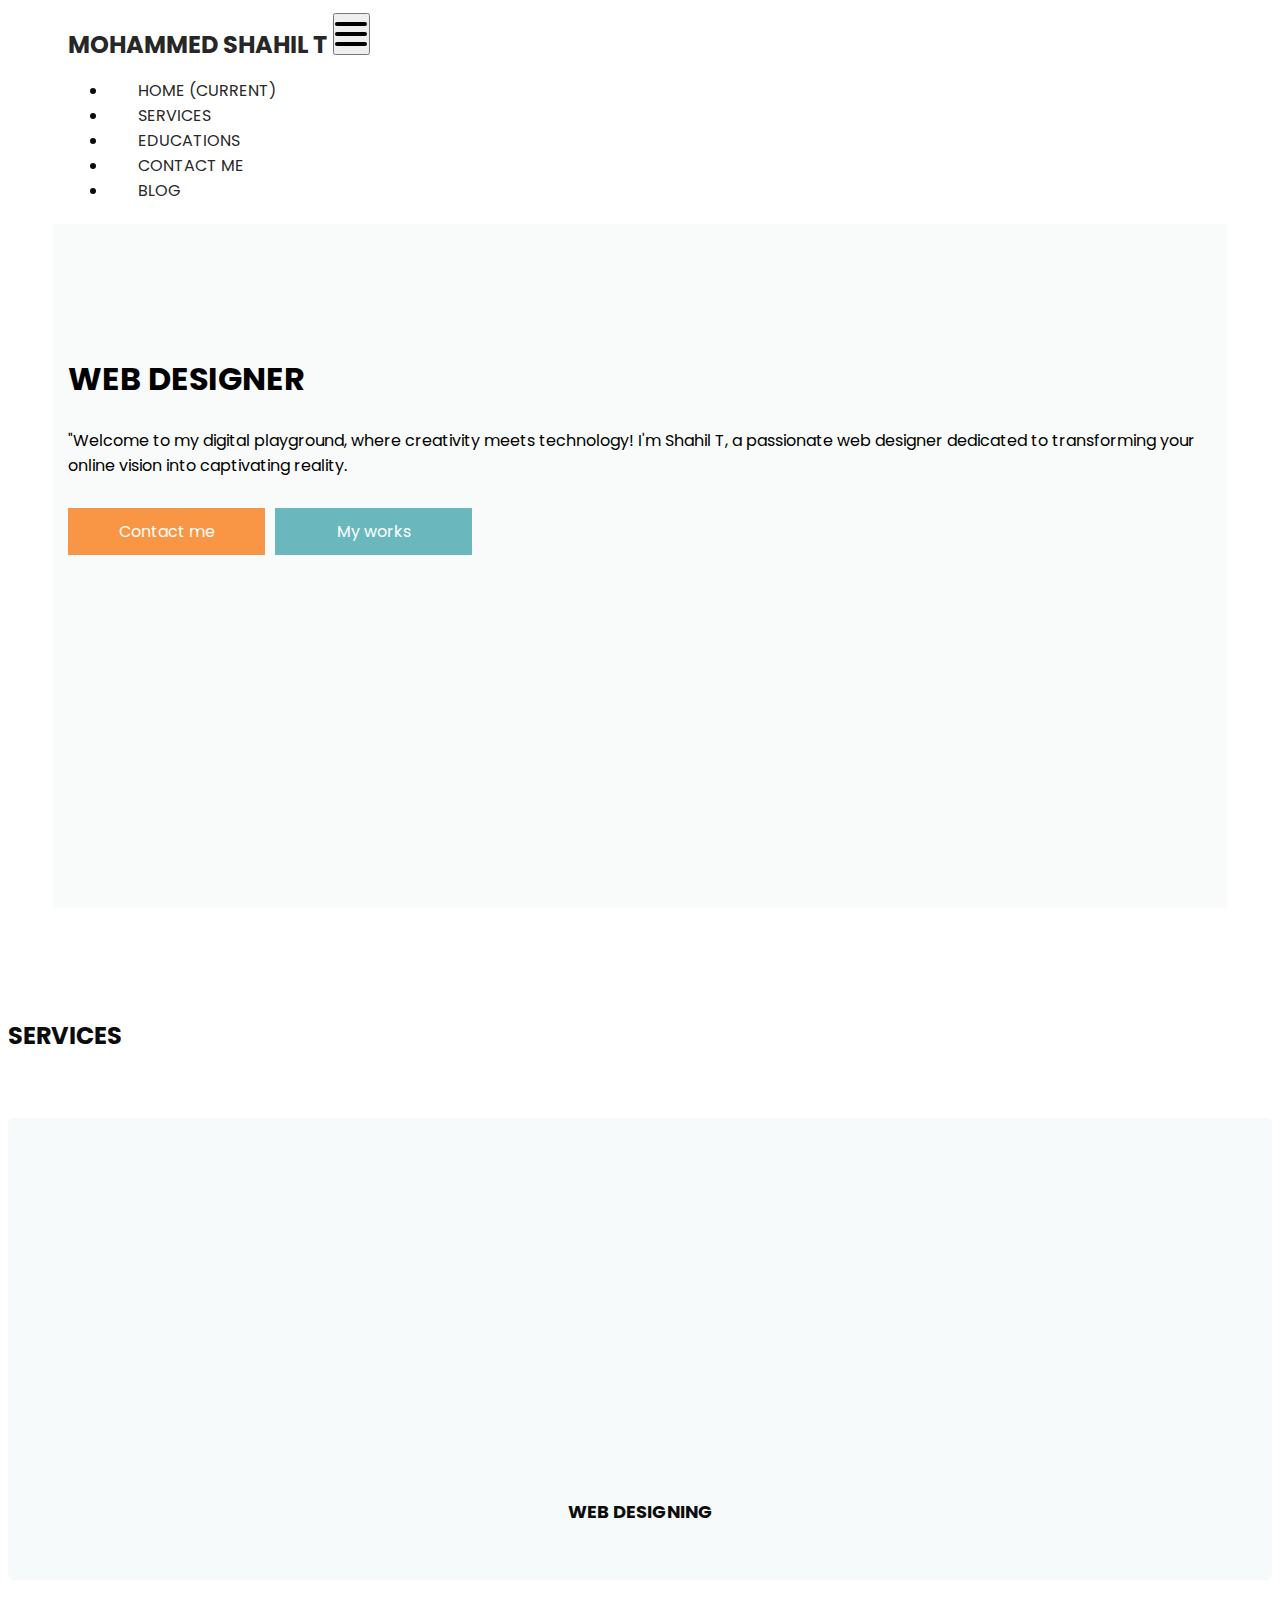
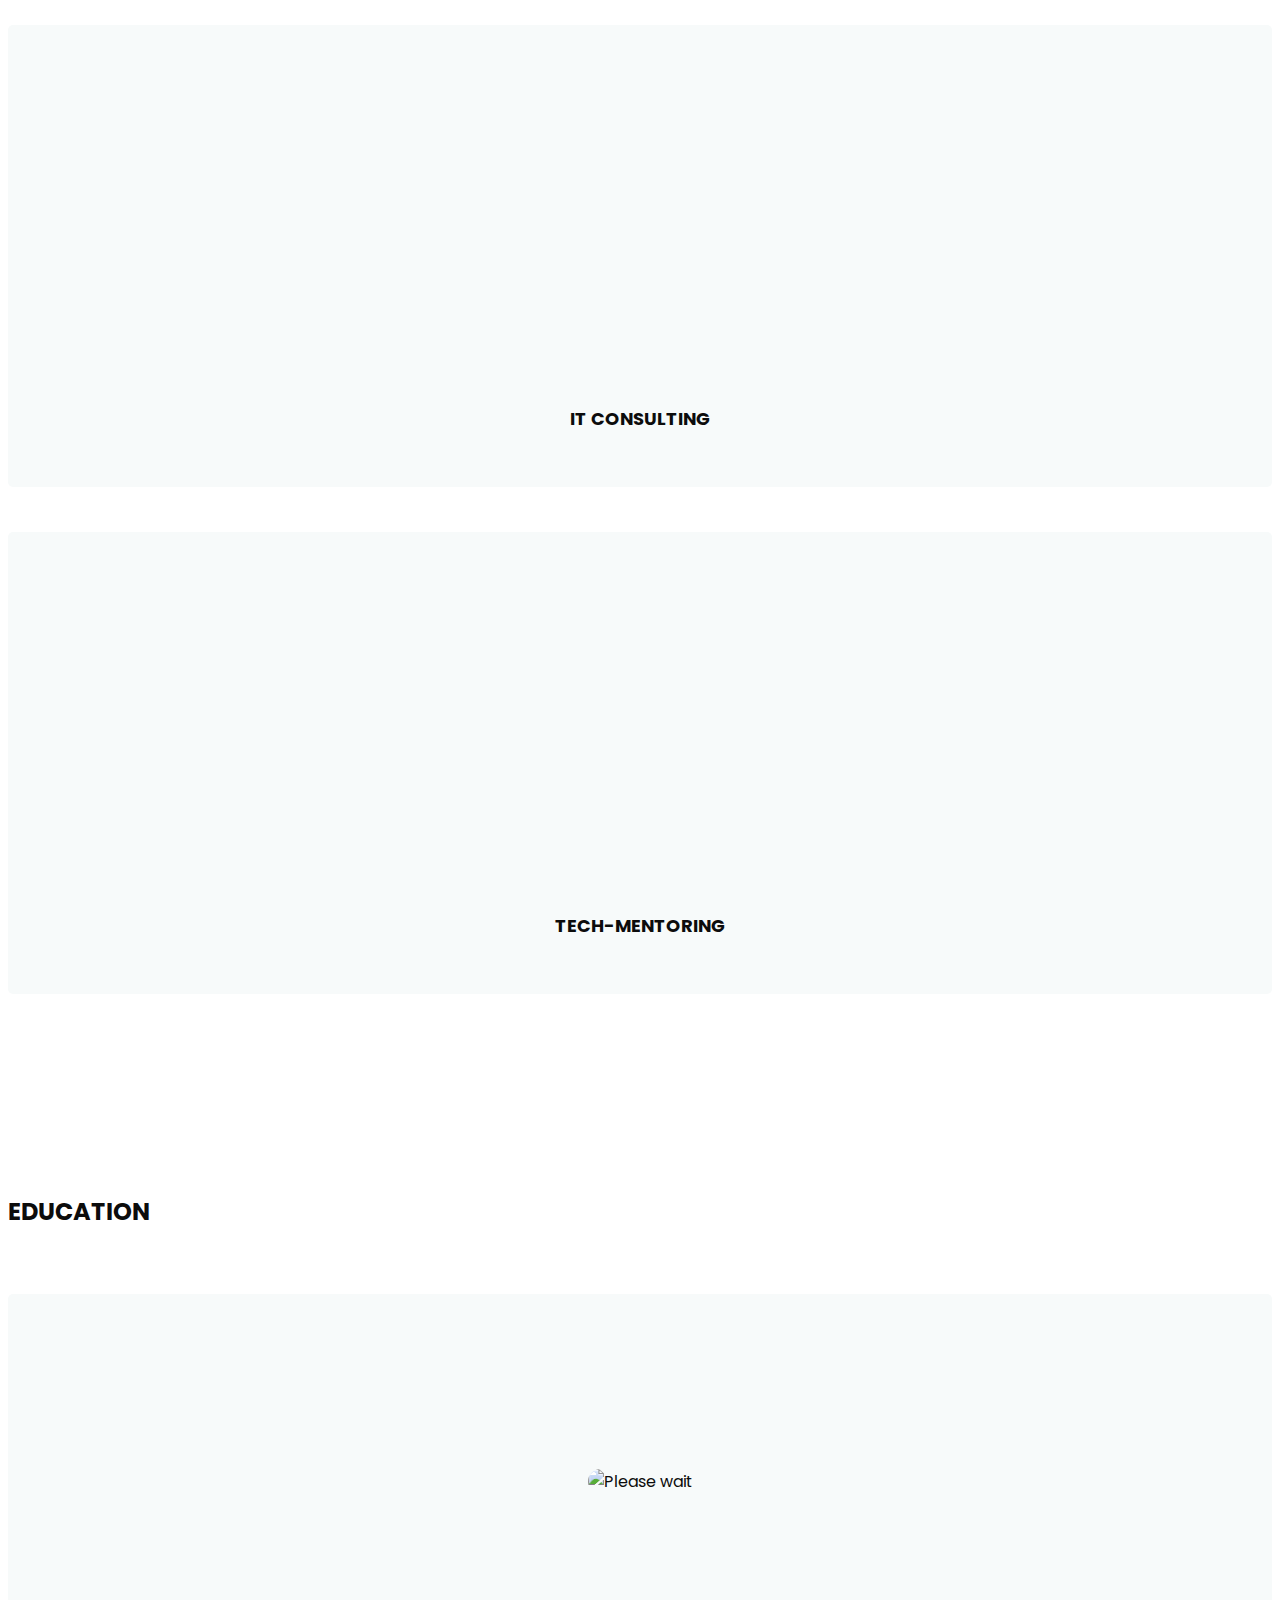
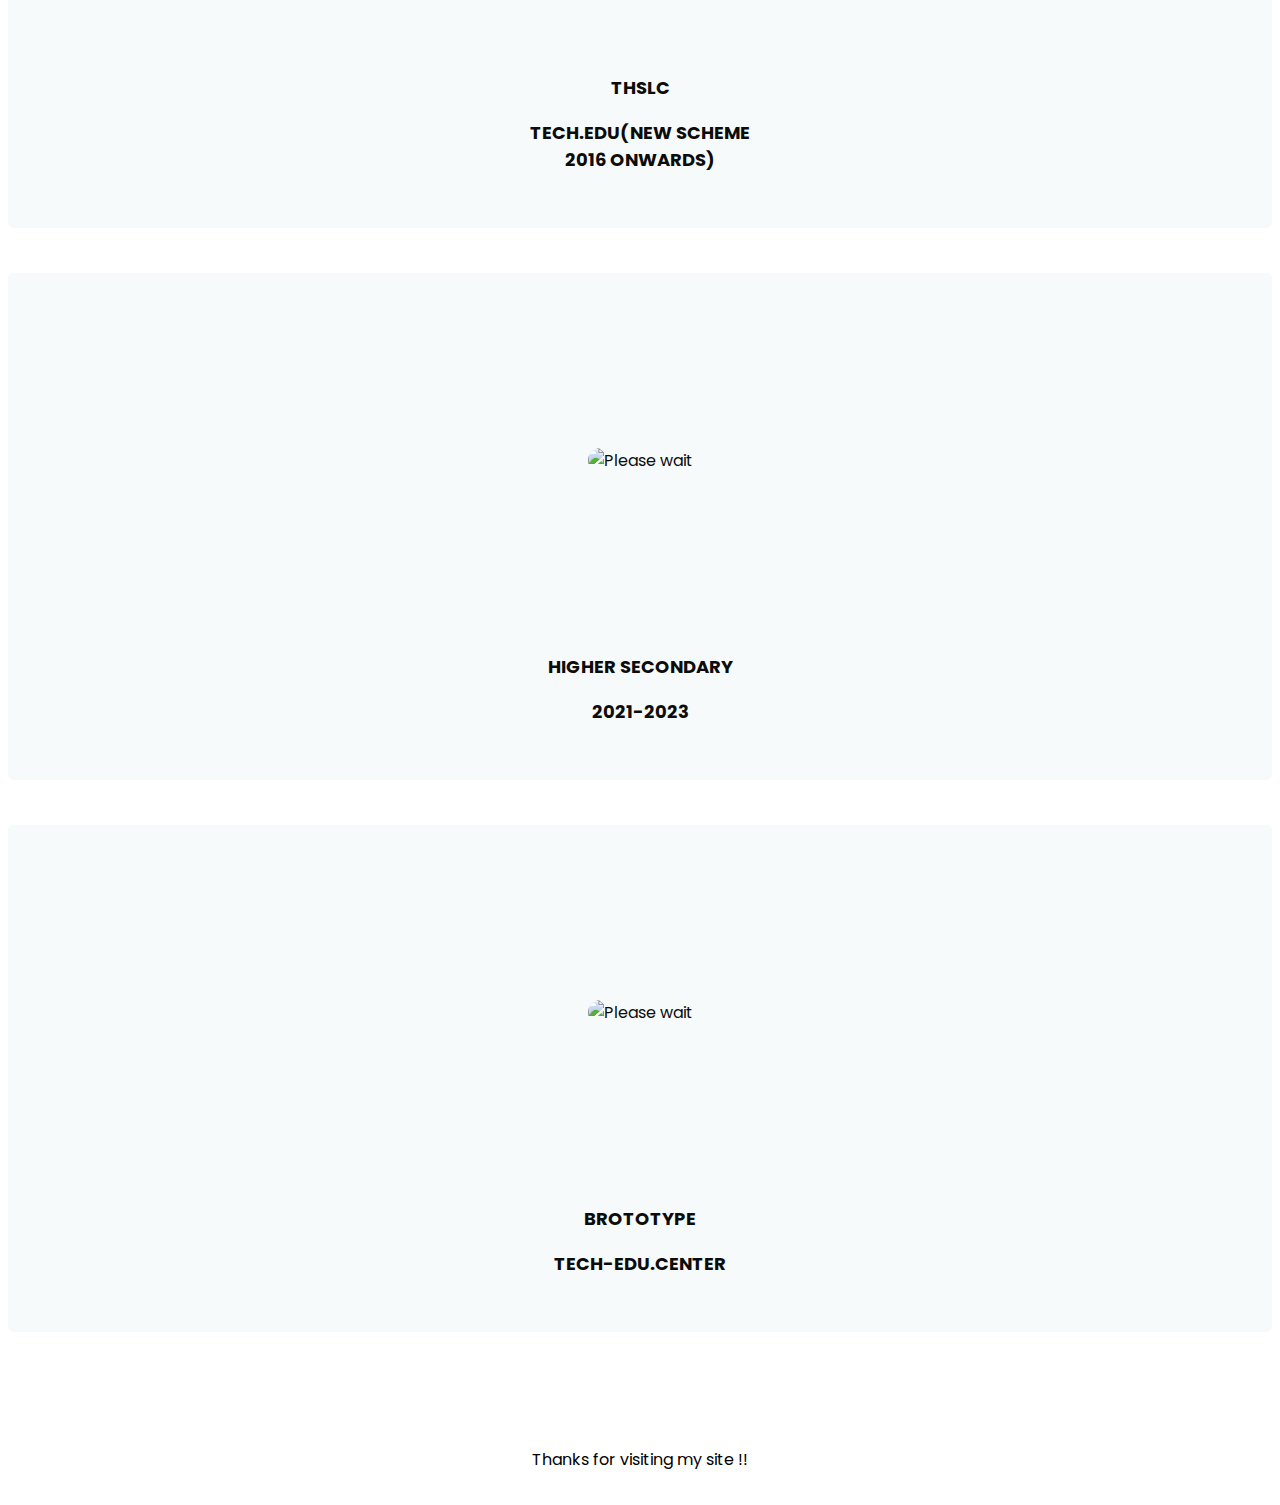
==== index.html @ 428fc812 "index.html" ====
<!DOCTYPE html>
<html>

<head>
  <!-- Basic -->
  <meta charset="utf-8" />
  <meta http-equiv="X-UA-Compatible" content="IE=edge" />
  <!-- Mobile Metas -->
  <meta name="viewport" content="width=device-width, initial-scale=1, shrink-to-fit=no" />
  <!-- Site Metas -->
  <link rel="icon" href="shahil.jpeg" type="image/gif" />
  <meta charset="UTF-8">
  <meta name="viewport" content="width=device-width, initial-scale=1.0">
  <title>mshahilt</title>
  <meta name="description" content="I'm Shahil, a Full Stack Developer and Designer based in Athavanad, Kerala, India.">
  <meta name="keywords" content="Shahil, Shahil Athavanad, Shahil T, Athavanad, Shahil Kerala, Web Designer, Developer, Shahil India">
  <meta name="author" content="Shahil">
  <link rel="canonical" href="https://www.mshahilt.com">
 

  <title>Mohammed Shahil T</title>


 
  <link rel="stylesheet" type="text/css" href="css/bootstrap.css" />

  
  <link href="https://fonts.googleapis.com/css?family=Poppins:400,600,700&display=swap" rel="stylesheet" />

 
  <link href="css/font-awesome.min.css" rel="stylesheet" />

  <link href="css/style.css" rel="stylesheet" />

  <link href="css/responsive.css" rel="stylesheet" />

</head>

<body>

  <div class="hero_area">
    <!-- header section strats -->
    <header id="heoder" class="header_section long_section px-0">
      <nav class="navbar navbar-expand-lg custom_nav-container ">
        <a class="navbar-brand" href="index.html">
          <span>
            Mohammed Shahil T
          </span>
        </a>
        <button class="navbar-toggler" type="button" data-toggle="collapse" data-target="#navbarSupportedContent" aria-controls="navbarSupportedContent" aria-expanded="false" aria-label="Toggle navigation">
          <span class=""> </span>
        </button>

        <div class="collapse navbar-collapse" id="navbarSupportedContent">
          <div class="d-flex mx-auto flex-column flex-lg-row align-items-center">
            <ul class="navbar-nav  ">
              <li class="nav-item active">
                <a class="nav-link" href="index.html">Home <span class="sr-only">(current)</span></a>
              </li>
              <li class="nav-item">
                <a class="nav-link" href="#Services1">Services</a>
              </li>
              <li class="nav-item">
                <a class="nav-link" href="#Education1">Educations</a>
              </li>
              
              <li class="nav-item">
                <a class="nav-link" href="https://t.me/+226VxreRgCZiMGI1">Contact me</a>
              </li>
              <li class="nav-item">
                <a class="nav-link" href="index1.html">Blog</a>
              </li>
            </ul>
          </div>
        </div>
      </nav>
    </header>
    <section id="hooder" class="slider_section long_section">
      <div id="customCarousel" class="carousel slide" data-ride="carousel">
        <div class="carousel-inner">
          <div class="carousel-item active">
            <div class="container ">
              <div class="row">
                <div class="col-md-5">
                  <div class="detail-box">
                    <h1>
                      Web designer <br>
                    
                    </h1>
                    <p>
                      "Welcome to my digital playground, where creativity meets technology! I'm Shahil T, a passionate web designer dedicated to transforming your online vision into captivating reality. 
                    </p>
                    <div class="btn-box">
                      <a href="https://instagram.com/mshahilt?utm_source=qr&igshid=ZDc4ODBmNjlmNQ==" class="btn1">
                        Contact me
                      </a>
                      <a href="under.html" class="btn2">
                        My works
                      </a>
                    </div>
                  </div>
                </div>
                <div class="col-md-7">
                  <div class="img-box">
                    <img style="padding-top:2em;" src="shahilt.png" alt="">
                  </div>
                </div>
              </div>
            </div>
          </div>
         
    </section>
    <!-- end slider section -->
  </div>

  <!-- furniture section -->

  <section class="furniture_section layout_padding" id="#Services1">
    <div class="container">
      <div class="heading_container">
        <h2>
          Services
        </h2>
      </div>
      <div class="row">
        <div class="col-md-6 col-lg-4">
          <div class="box">
            <div class="img-box">
              <img src="web-design.png" alt="">
            </div>
            <div class="detail-box">
              <h5 style="text-align: center;">
                Web Designing
              </h5>
            </div>
          </div>
        </div>
        <div class="col-md-6 col-lg-4">
          <div class="box">
            <div class="img-box">
              <img src="it-consulting.png" alt="">
            </div>
            <div class="detail-box">
              <h5 style="text-align: center;">
                IT Consulting
              </h5>
            </div>
          </div>
        </div>
        <div class="col-md-6 col-lg-4">
          <div class="box">
            <div class="img-box">
              <img src="Mentoring.png" alt="">
            </div>
            <div class="detail-box">
              <h5 style="text-align: center;">
                Tech-Mentoring
              </h5>
            </div>
          </div>
        </div>
  </section>

  <section class="furniture_section layout_padding">
    <div class="container">
      <div class="heading_container" id="Education1">
        <h2 >
          Education
        </h2>
      </div>
      <div class="row">
        <div class="col-md-6 col-lg-4">
          <div class="box">
            <div class="img-box">
              <img style="border-radius: 1em;" src="School.jpg" alt="Please wait">
            </div>
            <div class="detail-box">
              <h5 style="text-align: center;">
                THSLC<p>Tech.Edu(New scheme<br>2016 onwards)</p>
              </h5>
            </div>
          </div>
        </div>
        <div class="col-md-6 col-lg-4">
          <div class="box">
            <div class="img-box">
              <img style="border-radius: 1em;" src="Hss1.jpeg" alt="Please wait">
            </div>
            <div class="detail-box">
              <h5 style="text-align: center;">
                Higher Secondary<br><p>2021-2023</p>
              </h5>
            </div>
          </div>
        </div>
        <div class="col-md-6 col-lg-4">
          <div class="box">
            <div class="img-box">
              <img style="border-radius: 1em;" src="Brototype.png" alt="Please wait">
            </div>
            <div class="detail-box">
              <h5 style="text-align: center;">
                Brototype <p>tech-edu.center</p>
              </h5>
            </div>
          </div>
        </div>
  </section>

  
  <!-- footer section -->
  <footer class="footer_section">
    <div class="container">
      <p>
        Thanks for visiting my site !!
      </p>
    </div>
  </footer>
  <!-- footer section -->


  <!-- jQery -->
  <script src="js/jquery-3.4.1.min.js"></script>
  <!-- bootstrap js -->
  <script src="js/bootstrap.js"></script>
  <!-- custom js -->
  <script src="js/custom.js"></script>
  <!-- Google Map -->
 
  <!-- End Google Map -->

</body>

</html>
---- css/style.css ----
/* fonts import */
@import url("../fonts/octin_sports_rg.ttf");
body {
  font-family: "Poppins", sans-serif;
  color: #0c0c0c;
  background-color: #ffffff;
  overflow-x: hidden;
}
#heoder{
  position: fixed;
  z-index: 1000;
  width: 95%;
  background: #ffffff;
}
#hooder{
  margin-top: 1em;
}

.layout_padding {
  padding: 90px 0;
}

.layout_padding2 {
  padding: 45px 0;
}

.layout_padding2-top {
  padding-top: 45px;
}

.layout_padding2-bottom {
  padding-bottom: 45px;
}

.layout_padding-top {
  padding-top: 90px;
}

.layout_padding-bottom {
  padding-bottom: 90px;
}

.long_section {
  margin-left: 45px;
  margin-right: 45px;
  padding-left: 15px;
  padding-right: 15px;
}

.heading_container {
  display: -webkit-box;
  display: -ms-flexbox;
  display: flex;
  -webkit-box-orient: vertical;
  -webkit-box-direction: normal;
      -ms-flex-direction: column;
          flex-direction: column;
  -webkit-box-align: start;
      -ms-flex-align: start;
          align-items: flex-start;
}

.heading_container h2 {
  position: relative;
  font-weight: bold;
  text-transform: uppercase;
}

/*header section*/
.hero_area {
  min-height: 100vh;
  position: relative;
  display: -webkit-box;
  display: -ms-flexbox;
  display: flex;
  -webkit-box-orient: vertical;
  -webkit-box-direction: normal;
      -ms-flex-direction: column;
          flex-direction: column;
}

.sub_page .hero_area {
  min-height: auto;
}

.header_section {
  background-color: #ffffff;
}

.header_section .container-fluid {
  padding-right: 25px;
  padding-left: 25px;
}

.header_section .nav_container {
  margin: 0 auto;
}

.custom_nav-container .navbar-nav .nav-item .nav-link {
  padding: 3px 15px;
  margin: 10px 15px;
  color: #272727;
  text-align: center;
  text-transform: uppercase;
}

a,
a:hover,
a:focus {
  text-decoration: none;
}

a:hover,
a:focus {
  color: initial;
}

.btn,
.btn:focus {
  outline: none !important;
  -webkit-box-shadow: none;
          box-shadow: none;
}

.custom_nav-container .nav_search-btn {
  width: 35px;
  height: 35px;
  padding: 0;
  border: none;
}

.navbar-brand span {
  font-size: 24px;
  font-weight: 700;
  color: #272727;
  text-transform: uppercase;
}

.custom_nav-container {
  z-index: 99999;
  padding: 5px 0;
}

.custom_nav-container .navbar-toggler {
  outline: none;
}

.custom_nav-container .navbar-toggler {
  padding: 0;
  width: 37px;
  height: 42px;
  -webkit-transition: all 0.3s;
  transition: all 0.3s;
}

.custom_nav-container .navbar-toggler span {
  display: block;
  width: 32px;
  height: 4px;
  background-color: #000000;
  border-radius: 15px;
  margin: 7px 0;
  -webkit-transition: all 0.3s;
  transition: all 0.3s;
  position: relative;
  transition: all 0.3s;
}

.custom_nav-container .navbar-toggler span::before, .custom_nav-container .navbar-toggler span::after {
  content: "";
  position: absolute;
  left: 0;
  height: 100%;
  width: 100%;
  background-color: #000000;
  border-radius: 15px;
  top: -10px;
  -webkit-transition: all 0.3s;
  transition: all 0.3s;
}

.custom_nav-container .navbar-toggler span::after {
  top: 10px;
}

.custom_nav-container .navbar-toggler[aria-expanded="true"] {
  -webkit-transform: rotate(360deg);
          transform: rotate(360deg);
}

.custom_nav-container .navbar-toggler[aria-expanded="true"] span {
  -webkit-transform: rotate(45deg);
          transform: rotate(45deg);
}

.custom_nav-container .navbar-toggler[aria-expanded="true"] span::before, .custom_nav-container .navbar-toggler[aria-expanded="true"] span::after {
  -webkit-transform: rotate(90deg);
          transform: rotate(90deg);
  top: 0;
}

.quote_btn-container {
  display: -webkit-box;
  display: -ms-flexbox;
  display: flex;
  -webkit-box-align: center;
      -ms-flex-align: center;
          align-items: center;
}

.quote_btn-container a {
  color: #151515;
  margin-right: 25px;
  text-transform: uppercase;
}

.quote_btn-container a span {
  margin-right: 5px;
}

/*end header section*/
/* slider section */
.slider_section {
  -webkit-box-flex: 1;
      -ms-flex: 1;
          flex: 1;
  display: -webkit-box;
  display: -ms-flexbox;
  display: flex;
  -webkit-box-align: center;
      -ms-flex-align: center;
          align-items: center;
  position: relative;
  background-color: #f9fafa;
}

.slider_section .row {
  -webkit-box-align: center;
      -ms-flex-align: center;
          align-items: center;
}

.slider_section #customCarousel {
  width: 100%;
  z-index: 3;
}

.slider_section .detail-box {
  color: #000000;
}

.slider_section .detail-box h1 {
  font-weight: bold;
  text-transform: uppercase;
  margin-bottom: 0;
}

.slider_section .detail-box p {
  margin: 25px 0;
}

.slider_section .detail-box .btn-box {
  display: -webkit-box;
  display: -ms-flexbox;
  display: flex;
  margin: 0 -5px;
}

.slider_section .detail-box .btn-box a {
  margin: 5px;
  text-align: center;
  width: 165px;
}

.slider_section .detail-box .btn-box .btn1 {
  display: inline-block;
  padding: 10px 15px;
  background-color: #f89646;
  color: #ffffff;
  border-radius: 0;
  border: 1px solid #f89646;
  -webkit-transition: all .2s;
  transition: all .2s;
}

.slider_section .detail-box .btn-box .btn1:hover {
  background-color: transparent;
  color: #f89646;
}

.slider_section .detail-box .btn-box .btn2 {
  display: inline-block;
  padding: 10px 15px;
  background-color: #6bb7be;
  color: #ffffff;
  border-radius: 0;
  border: 1px solid #6bb7be;
  -webkit-transition: all .2s;
  transition: all .2s;
}

.slider_section .detail-box .btn-box .btn2:hover {
  background-color: transparent;
  color: #6bb7be;
}

.slider_section .img-box img {
  width: 100%;
}

.slider_section .carousel-indicators {
  position: unset;
  margin: 0;
  -webkit-box-pack: center;
      -ms-flex-pack: center;
          justify-content: center;
  -webkit-box-align: center;
      -ms-flex-align: center;
          align-items: center;
  margin-top: 45px;
}

.slider_section .carousel-indicators li {
  background-color: #6bb7be;
  width: 12px;
  height: 12px;
  border-radius: 100%;
  opacity: 1;
}

.slider_section .carousel-indicators li.active {
  width: 17px;
  height: 17px;
  background-color: #f89646;
}

.furniture_section .box {
  margin-top: 45px;
  background-color: #f7fafa;
  padding: 25px;
  border-radius: 5px;
}

.furniture_section .box .img-box {
  display: -webkit-box;
  display: -ms-flexbox;
  display: flex;
  -webkit-box-pack: center;
      -ms-flex-pack: center;
          justify-content: center;
  -webkit-box-align: center;
      -ms-flex-align: center;
          align-items: center;
  height: 275px;
  padding: 25px;
}

.furniture_section .box .img-box img {
  max-width: 100%;
  max-height: 100%;
}

.furniture_section .box .detail-box {
  margin-top: 15px;
}

.furniture_section .box .detail-box h5 {
  text-transform: uppercase;
  font-size: 18px;
}

.furniture_section .box .detail-box .price_box {
  display: -webkit-box;
  display: -ms-flexbox;
  display: flex;
  -webkit-box-pack: justify;
      -ms-flex-pack: justify;
          justify-content: space-between;
}

.furniture_section .box .detail-box .price_box .price_heading {
  margin-bottom: 0;
}

.furniture_section .box .detail-box .price_box .price_heading span {
  color: #6bb7be;
}

.furniture_section .box .detail-box .price_box a {
  color: #6bb7be;
  text-transform: uppercase;
  font-size: 15px;
}

.about_section {
  background-color: #f9fafa;
}

.about_section .row {
  -webkit-box-align: center;
      -ms-flex-align: center;
          align-items: center;
}

.about_section .img-box img {
  width: 100%;
}

.about_section .detail-box p {
  margin-top: 10px;
  margin-bottom: 35px;
}

.about_section .detail-box a {
  display: inline-block;
  padding: 10px 45px;
  background-color: #6bb7be;
  color: #ffffff;
  border-radius: 0;
  border: 1px solid #6bb7be;
  -webkit-transition: all .2s;
  transition: all .2s;
}

.about_section .detail-box a:hover {
  background-color: transparent;
  color: #6bb7be;
}

.blog_section .heading_container {
  -webkit-box-align: center;
      -ms-flex-align: center;
          align-items: center;
}

.blog_section .heading_container h2::before {
  left: 50%;
  -webkit-transform: translateX(-50%);
          transform: translateX(-50%);
}

.blog_section .box {
  margin-top: 55px;
  background-color: #ffffff;
  -webkit-box-shadow: 0 0 10px 0 rgba(0, 0, 0, 0.15);
          box-shadow: 0 0 10px 0 rgba(0, 0, 0, 0.15);
}

.blog_section .box .img-box {
  position: relative;
}

.blog_section .box .img-box img {
  width: 100%;
}

.blog_section .box .detail-box {
  padding: 25px;
}

.blog_section .box .detail-box h5 {
  font-weight: bold;
}

.blog_section .box .detail-box p {
  font-size: 15px;
  color: #444;
}

.blog_section .box .detail-box a {
  display: inline-block;
  padding: 10px 30px;
  background-color: #6bb7be;
  color: #ffffff;
  border-radius: 0;
  border: 1px solid #6bb7be;
  -webkit-transition: all .2s;
  transition: all .2s;
}

.blog_section .box .detail-box a:hover {
  background-color: transparent;
  color: #6bb7be;
}

.client_section .heading_container {
  -webkit-box-align: center;
      -ms-flex-align: center;
          align-items: center;
}

.client_section .box {
  display: -webkit-box;
  display: -ms-flexbox;
  display: flex;
  -webkit-box-align: center;
      -ms-flex-align: center;
          align-items: center;
  margin: 45px;
  padding: 35px 25px;
  -webkit-box-shadow: 0 0 15px 0 rgba(0, 0, 0, 0.15);
          box-shadow: 0 0 15px 0 rgba(0, 0, 0, 0.15);
}

.client_section .box .img-box {
  border-radius: 100%;
  border: 10px solid #6bb7be;
  margin-right: 25px;
  min-width: 175px;
  max-width: 175px;
  overflow: hidden;
}

.client_section .box .img-box img {
  width: 100%;
}

.client_section .box .detail-box {
  display: -webkit-box;
  display: -ms-flexbox;
  display: flex;
  -webkit-box-orient: vertical;
  -webkit-box-direction: normal;
      -ms-flex-direction: column;
          flex-direction: column;
  -webkit-box-align: start;
      -ms-flex-align: start;
          align-items: flex-start;
}

.client_section .box .detail-box .name {
  text-align: center;
}

.client_section .box .detail-box .name img {
  width: 25px;
  margin-bottom: 5px;
}

.client_section .box .detail-box .name h6 {
  color: #6bb7be;
  font-size: 20px;
}

.client_section .carousel_btn-container {
  display: -webkit-box;
  display: -ms-flexbox;
  display: flex;
  -webkit-box-pack: center;
      -ms-flex-pack: center;
          justify-content: center;
}

.client_section .carousel-control-prev,
.client_section .carousel-control-next {
  position: unset;
  width: 45px;
  height: 45px;
  border: none;
  opacity: 1;
  background-repeat: no-repeat;
  background-size: 12px;
  background-position: center;
  background-color: #6bb7be;
  background-position: center;
  border-radius: 100%;
  margin: 0 2.5px;
}

.client_section .carousel-control-prev:hover,
.client_section .carousel-control-next:hover {
  background-color: #000000;
}

.client_section .carousel-control-next {
  left: initial;
}

.contact_section {
  position: relative;
  background-color: #f9fafa;
  padding-top: 75px;
  padding-bottom: 75px;
}

.contact_section .heading_container {
  margin-bottom: 25px;
}

.contact_section .heading_container h2 {
  text-transform: uppercase;
}

.contact_section .form_container input {
  width: 100%;
  border: none;
  height: 50px;
  margin-bottom: 25px;
  padding-left: 15px;
  outline: none;
  color: #101010;
  -webkit-box-shadow: 0 0 5px 0 rgba(0, 0, 0, 0.05);
          box-shadow: 0 0 5px 0 rgba(0, 0, 0, 0.05);
}

.contact_section .form_container input::-webkit-input-placeholder {
  color: #333;
}

.contact_section .form_container input:-ms-input-placeholder {
  color: #333;
}

.contact_section .form_container input::-ms-input-placeholder {
  color: #333;
}

.contact_section .form_container input::placeholder {
  color: #333;
}

.contact_section .form_container input.message-box {
  height: 120px;
}

.contact_section .form_container button {
  border: none;
  text-transform: uppercase;
  display: inline-block;
  padding: 12px 55px;
  background-color: #6bb7be;
  color: #ffffff;
  border-radius: 0px;
  border: 1px solid #6bb7be;
  -webkit-transition: all .2s;
  transition: all .2s;
}

.contact_section .form_container button:hover {
  background-color: transparent;
  color: #6bb7be;
}

.contact_section .map_container {
  height: 500px;
  overflow: hidden;
  display: -webkit-box;
  display: -ms-flexbox;
  display: flex;
  -webkit-box-align: stretch;
      -ms-flex-align: stretch;
          align-items: stretch;
  padding: 0;
}

.contact_section .map_container .map {
  height: 100%;
  -webkit-box-flex: 1;
      -ms-flex: 1;
          flex: 1;
}

.contact_section .map_container .map #googleMap {
  height: 100%;
}

.info_section {
  background-color: #191e1f;
  color: #ffffff;
  padding-top: 45px;
  padding-bottom: 45px;
}

.info_section .contact_nav {
  display: -webkit-box;
  display: -ms-flexbox;
  display: flex;
  -webkit-box-pack: center;
      -ms-flex-pack: center;
          justify-content: center;
  padding: 25px 0;
  text-align: center;
}

.info_section .contact_nav a {
  -webkit-box-flex: 1;
      -ms-flex: 1;
          flex: 1;
  margin: 0;
  display: -webkit-box;
  display: -ms-flexbox;
  display: flex;
  -webkit-box-orient: vertical;
  -webkit-box-direction: normal;
      -ms-flex-direction: column;
          flex-direction: column;
  -webkit-box-align: center;
      -ms-flex-align: center;
          align-items: center;
  color: #ffffff;
}

.info_section .contact_nav a i {
  font-size: 28px;
}

.info_section .contact_nav a:hover {
  color: #f89646;
}

.info_section .info_top {
  padding: 45px 0;
}

.info_section h4 {
  text-transform: uppercase;
  position: relative;
  margin-bottom: 25px;
}

.info_section .info_links .info_links_menu {
  display: -webkit-box;
  display: -ms-flexbox;
  display: flex;
  -ms-flex-wrap: wrap;
      flex-wrap: wrap;
}

.info_section .info_links .info_links_menu a {
  color: #ffffff;
  -ms-flex-preferred-size: 50%;
      flex-basis: 50%;
}

.info_section .info_links .info_links_menu a:hover, .info_section .info_links .info_links_menu a.active {
  color: #f89646;
}

.info_section .info_post .post_box {
  display: -webkit-box;
  display: -ms-flexbox;
  display: flex;
  -ms-flex-wrap: wrap;
      flex-wrap: wrap;
  -webkit-box-align: center;
      -ms-flex-align: center;
          align-items: center;
}

.info_section .info_post .post_box .img-box {
  min-width: 65px;
  max-width: 65px;
  height: 65px;
  display: -webkit-box;
  display: -ms-flexbox;
  display: flex;
  -webkit-box-pack: center;
      -ms-flex-pack: center;
          justify-content: center;
  -webkit-box-align: center;
      -ms-flex-align: center;
          align-items: center;
  background-color: #ffffff;
  -ms-flex-preferred-size: calc(33% - 10px);
      flex-basis: calc(33% - 10px);
  padding: 10px;
  margin: 5px;
}

.info_section .info_post .post_box .img-box img {
  max-width: 100%;
  max-height: 100%;
}

.info_section .info_post .post_box p {
  margin: 0;
}

.info_section .info_post .post_box:not(:nth-last-child(1)) {
  margin-bottom: 15px;
}

.info_section .info_form input {
  width: 100%;
  border: none;
  height: 45px;
  margin-bottom: 15px;
  padding-left: 25px;
  background-color: #eaeaea;
  outline: none;
  color: #101010;
}

.info_section .info_form button {
  display: inline-block;
  padding: 10px 45px;
  background-color: #6bb7be;
  color: #ffffff;
  border-radius: 0px;
  border: 1px solid #6bb7be;
  -webkit-transition: all .2s;
  transition: all .2s;
}

.info_section .info_form button:hover {
  background-color: transparent;
  color: #6bb7be;
}

.info_section .info_form .social_box {
  width: 100%;
  display: -webkit-box;
  display: -ms-flexbox;
  display: flex;
  margin-top: 25px;
}

.info_section .info_form .social_box a {
  display: -webkit-box;
  display: -ms-flexbox;
  display: flex;
  -webkit-box-pack: center;
      -ms-flex-pack: center;
          justify-content: center;
  -webkit-box-align: center;
      -ms-flex-align: center;
          align-items: center;
  border-radius: 5px;
  width: 45px;
  height: 45px;
  border: 1px solid #6bb7be;
  color: #6bb7be;
  font-size: 18px;
  margin-right: 10px;
}

.info_section .info_form .social_box a:hover {
  color: #f89646;
  border-color: #f89646;
}

/* footer section*/
.footer_section {
  position: relative;
  text-align: center;
}

.footer_section p {
  color: #000000;
  padding: 25px 0;
  margin: 0;
}

.footer_section p a {
  color: inherit;
}
/*# sourceMappingURL=style.css.map */
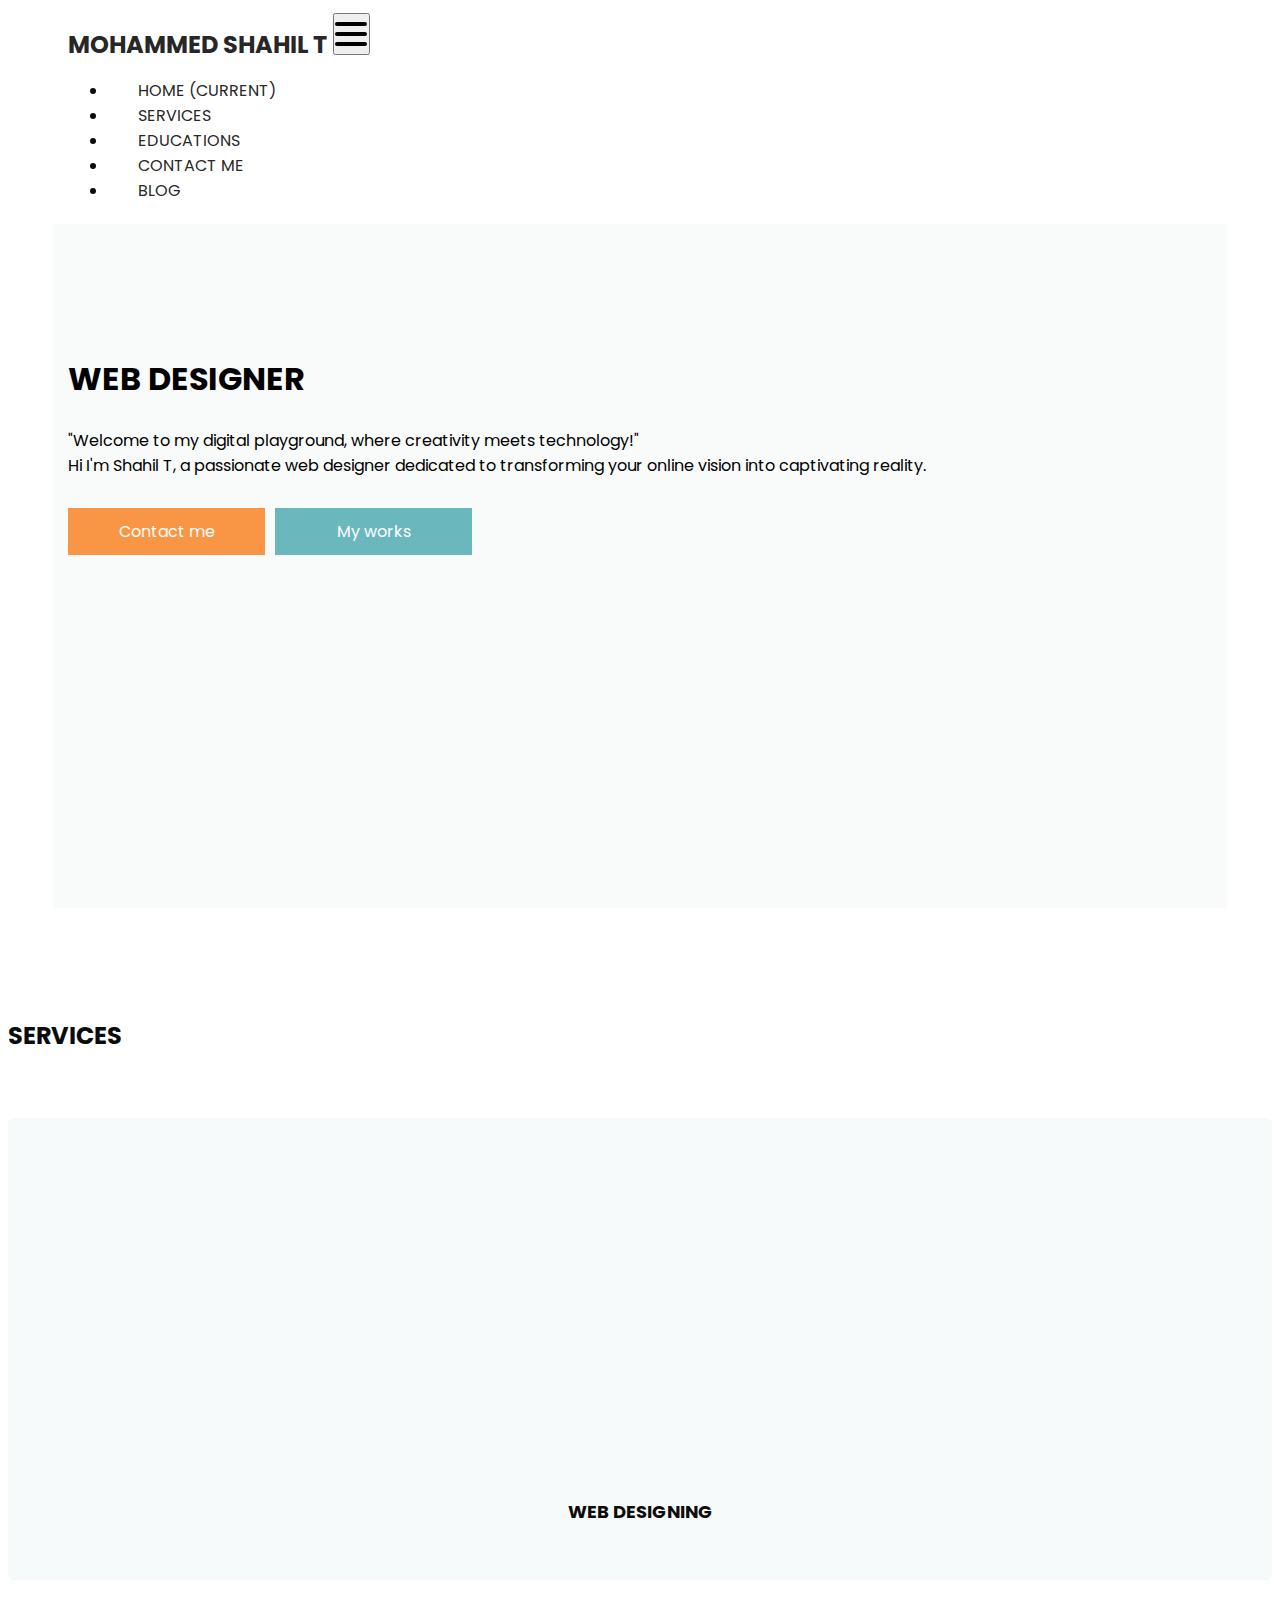
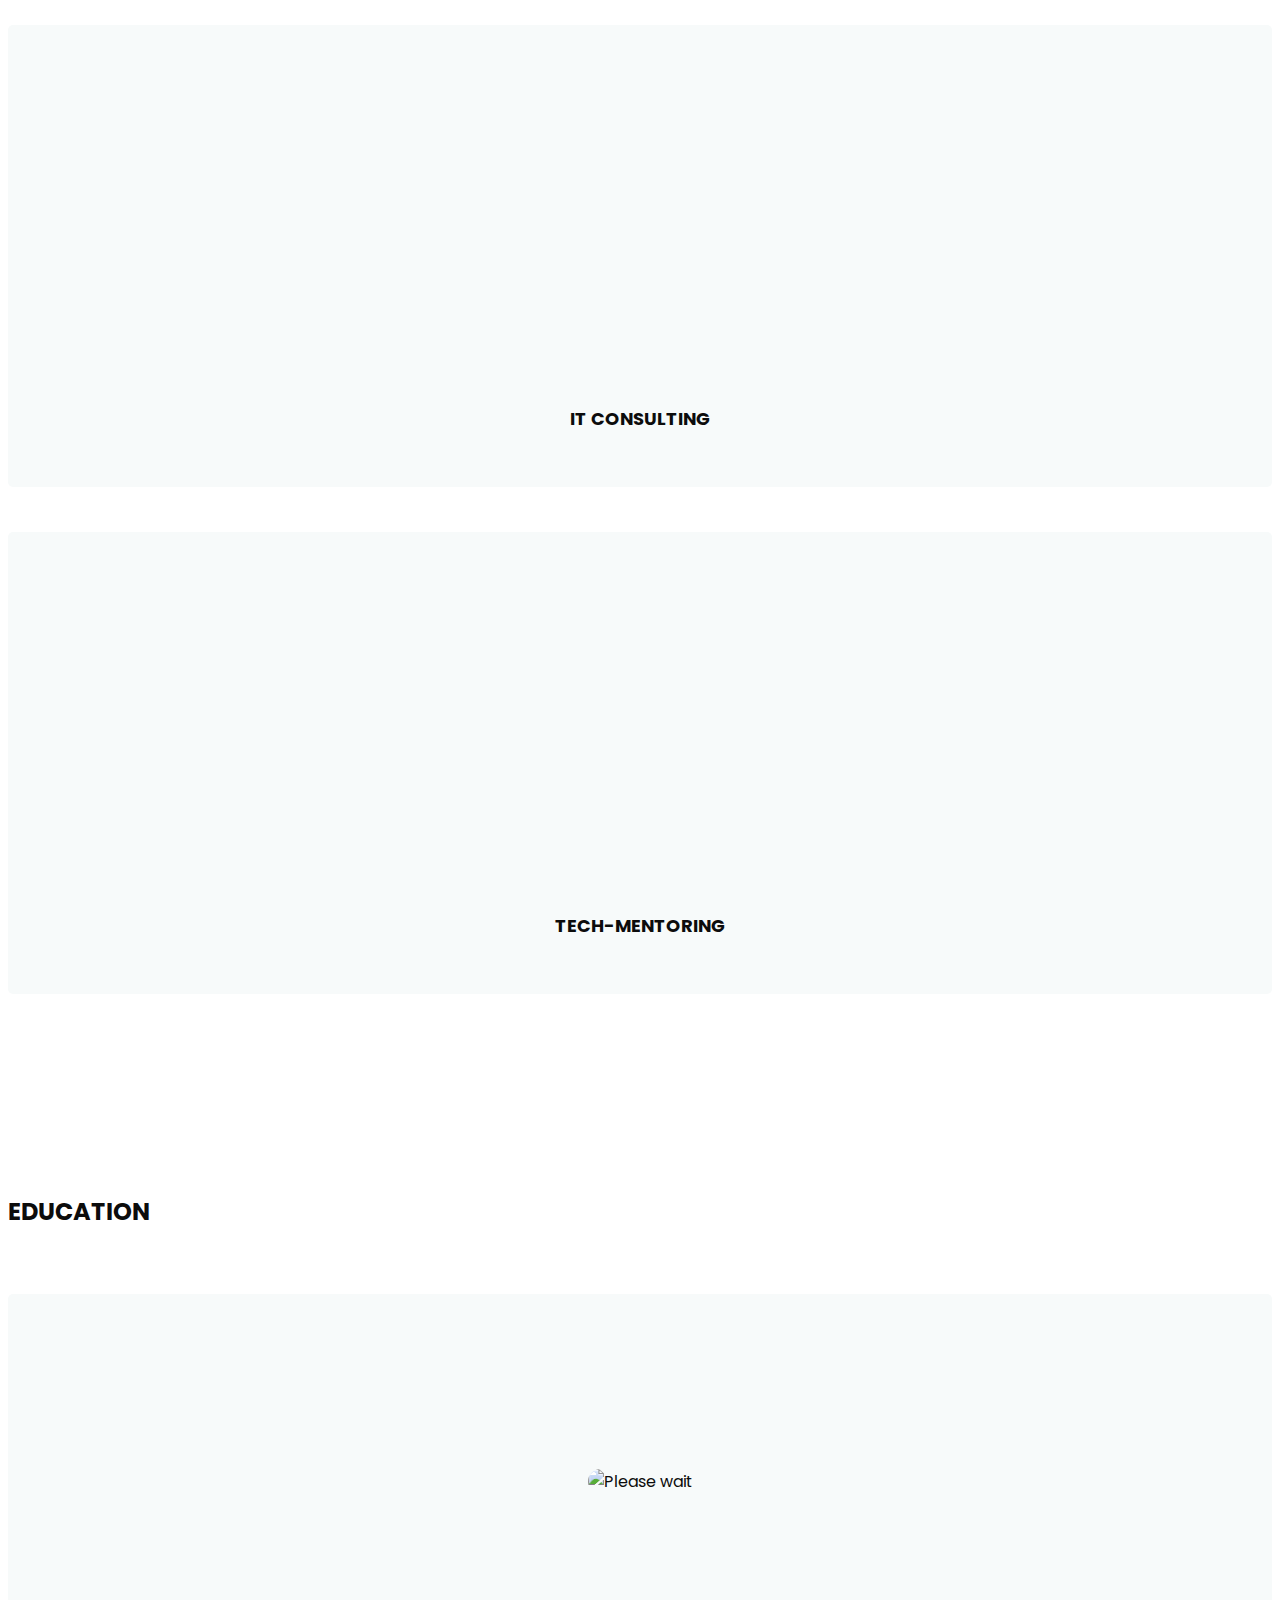
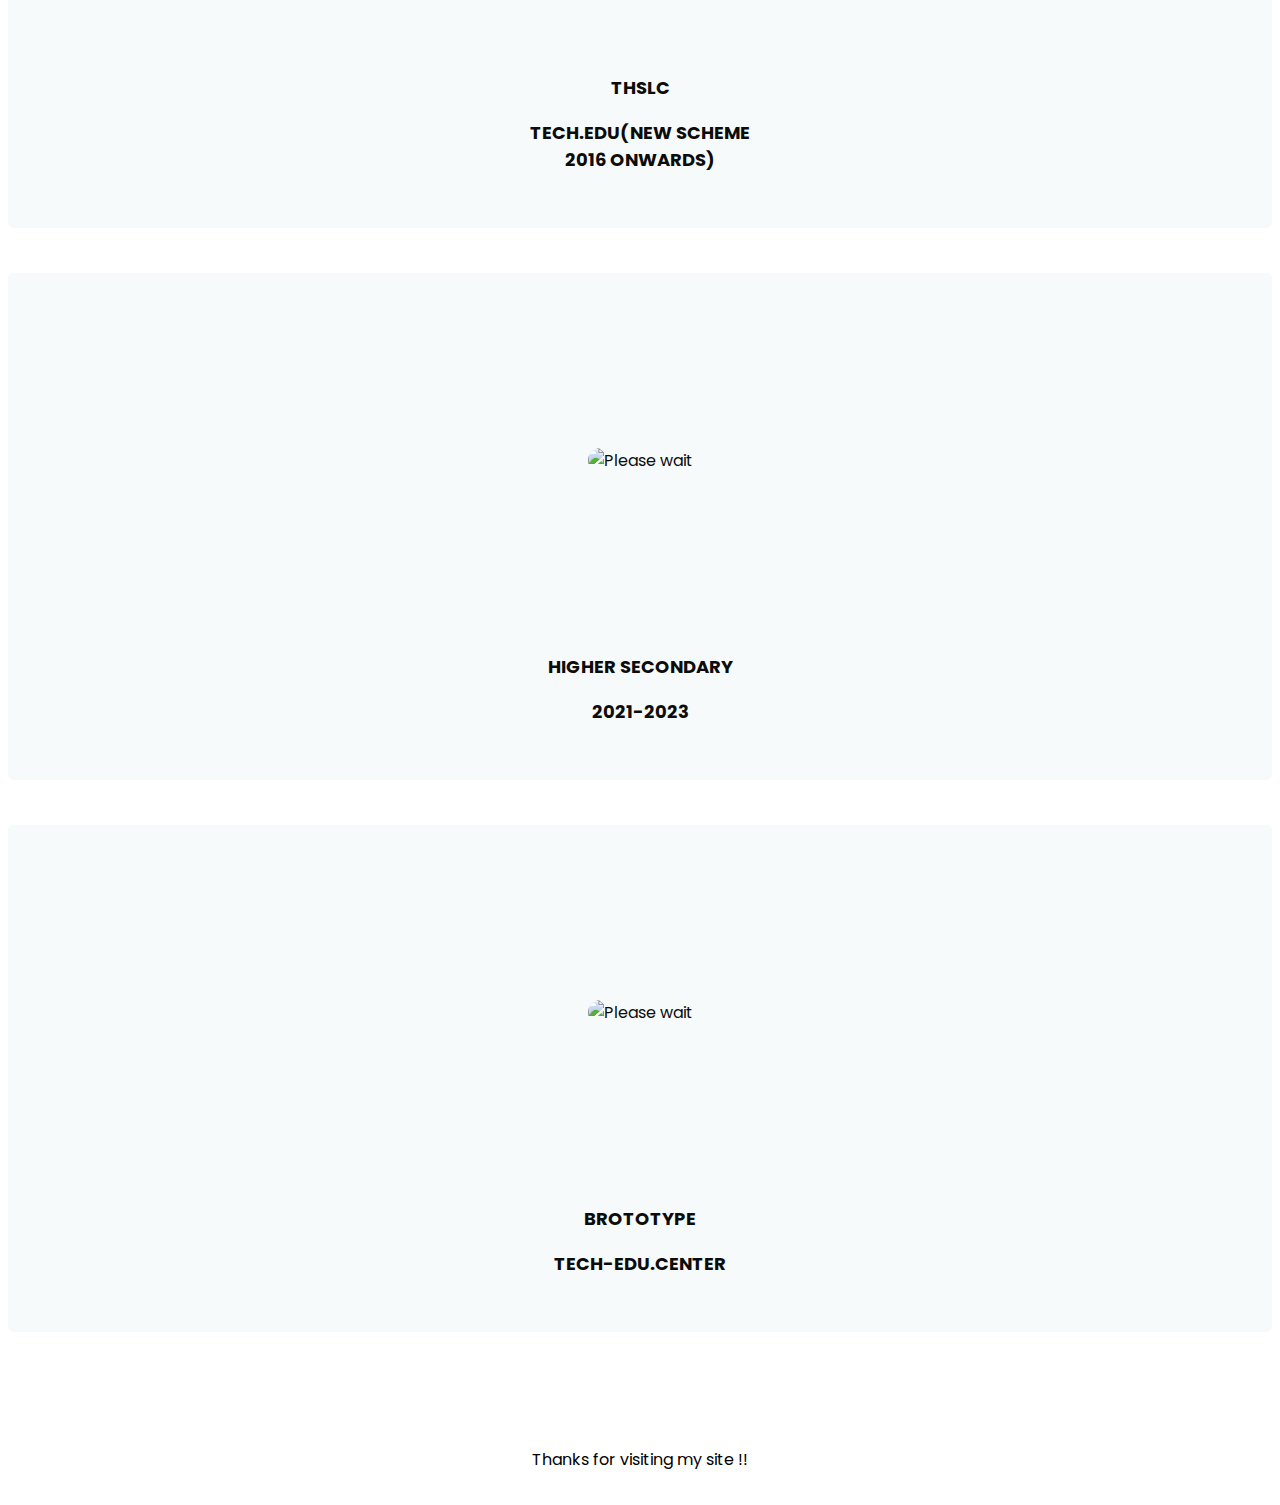
==== commit cc351720: "index.html" ====
--- a/index.html
+++ b/index.html
@@ -88,10 +88,10 @@
                     
                     </h1>
                     <p>
-                      "Welcome to my digital playground, where creativity meets technology! I'm Shahil T, a passionate web designer dedicated to transforming your online vision into captivating reality. 
+                      "Welcome to my digital playground, where creativity meets technology!"<br>Hi I'm Shahil T, a passionate web designer dedicated to transforming your online vision into captivating reality. 
                     </p>
                     <div class="btn-box">
-                      <a href="https://instagram.com/mshahilt?utm_source=qr&igshid=ZDc4ODBmNjlmNQ==" class="btn1">
+                      <a href="https://instagram.com/mshahilt?igshid=OGQ5ZDc2ODk2ZA==" class="btn1">
                         Contact me
                       </a>
                       <a href="under.html" class="btn2">
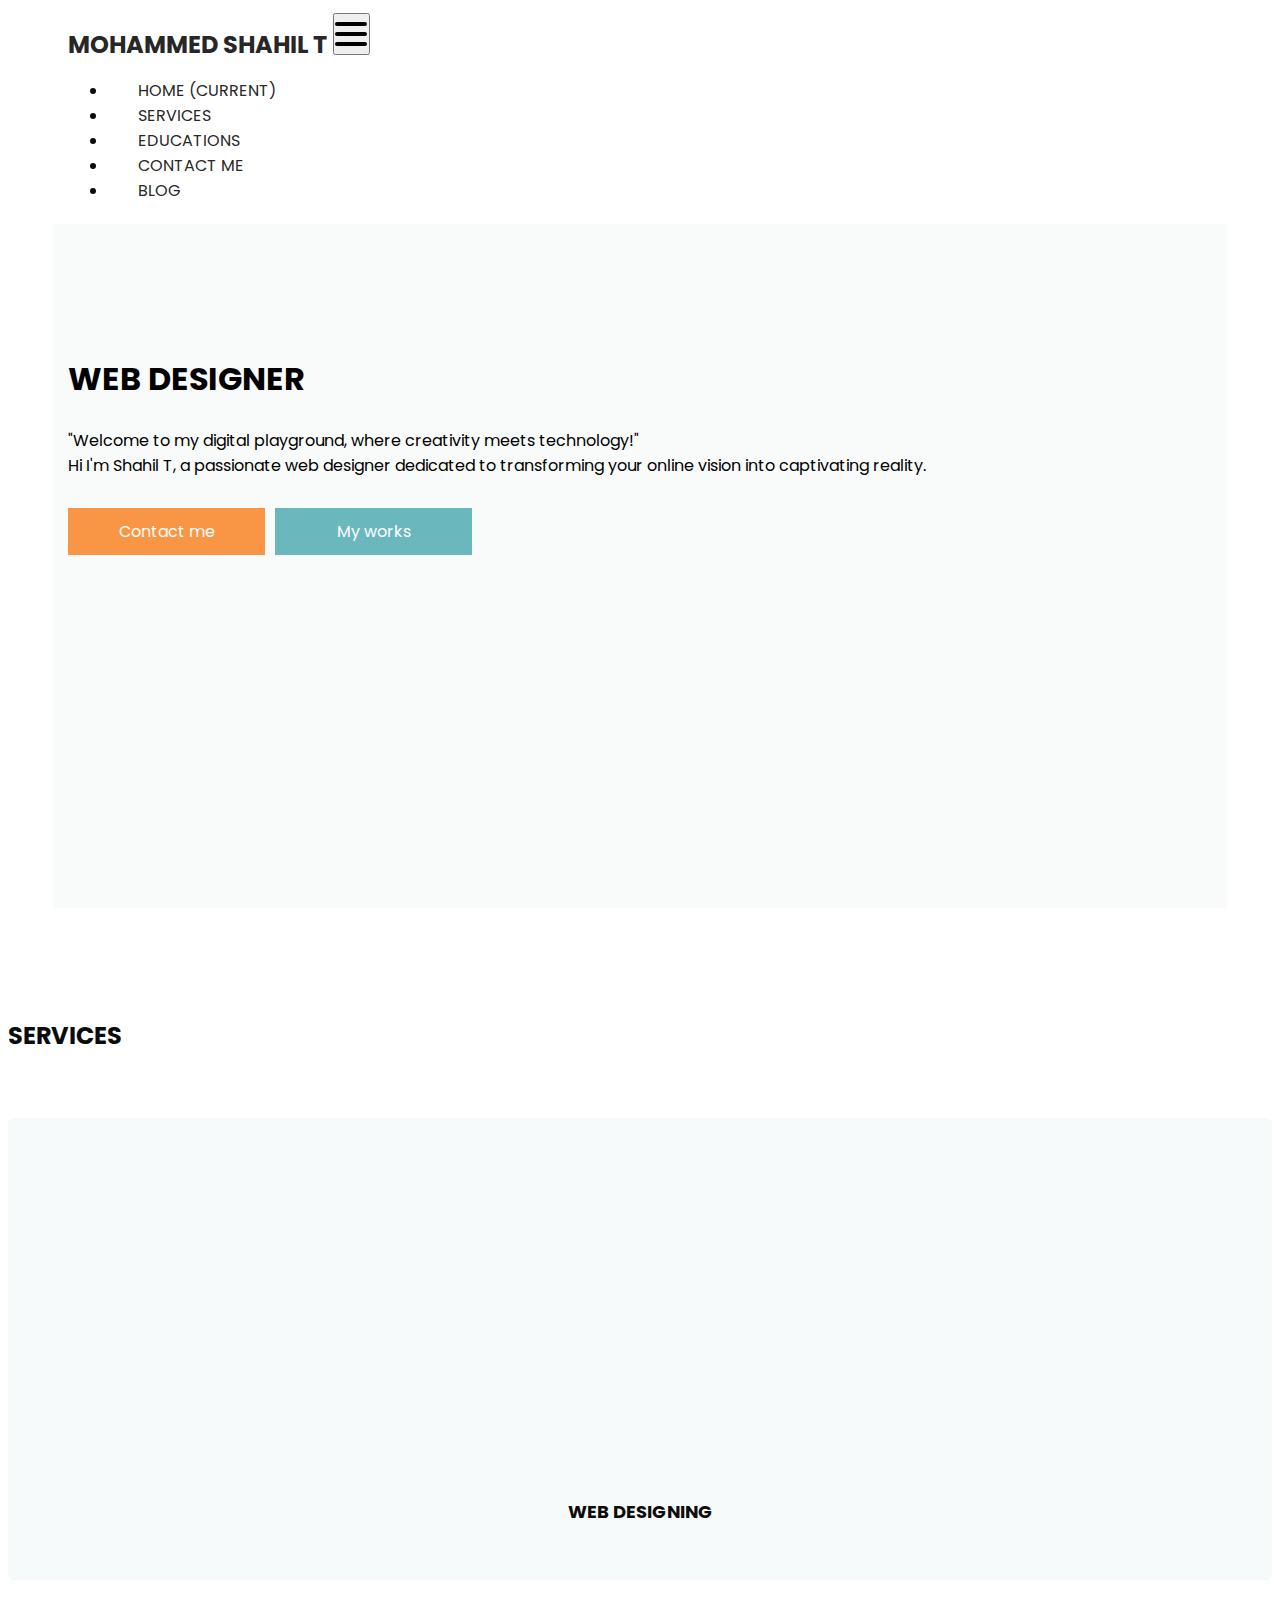
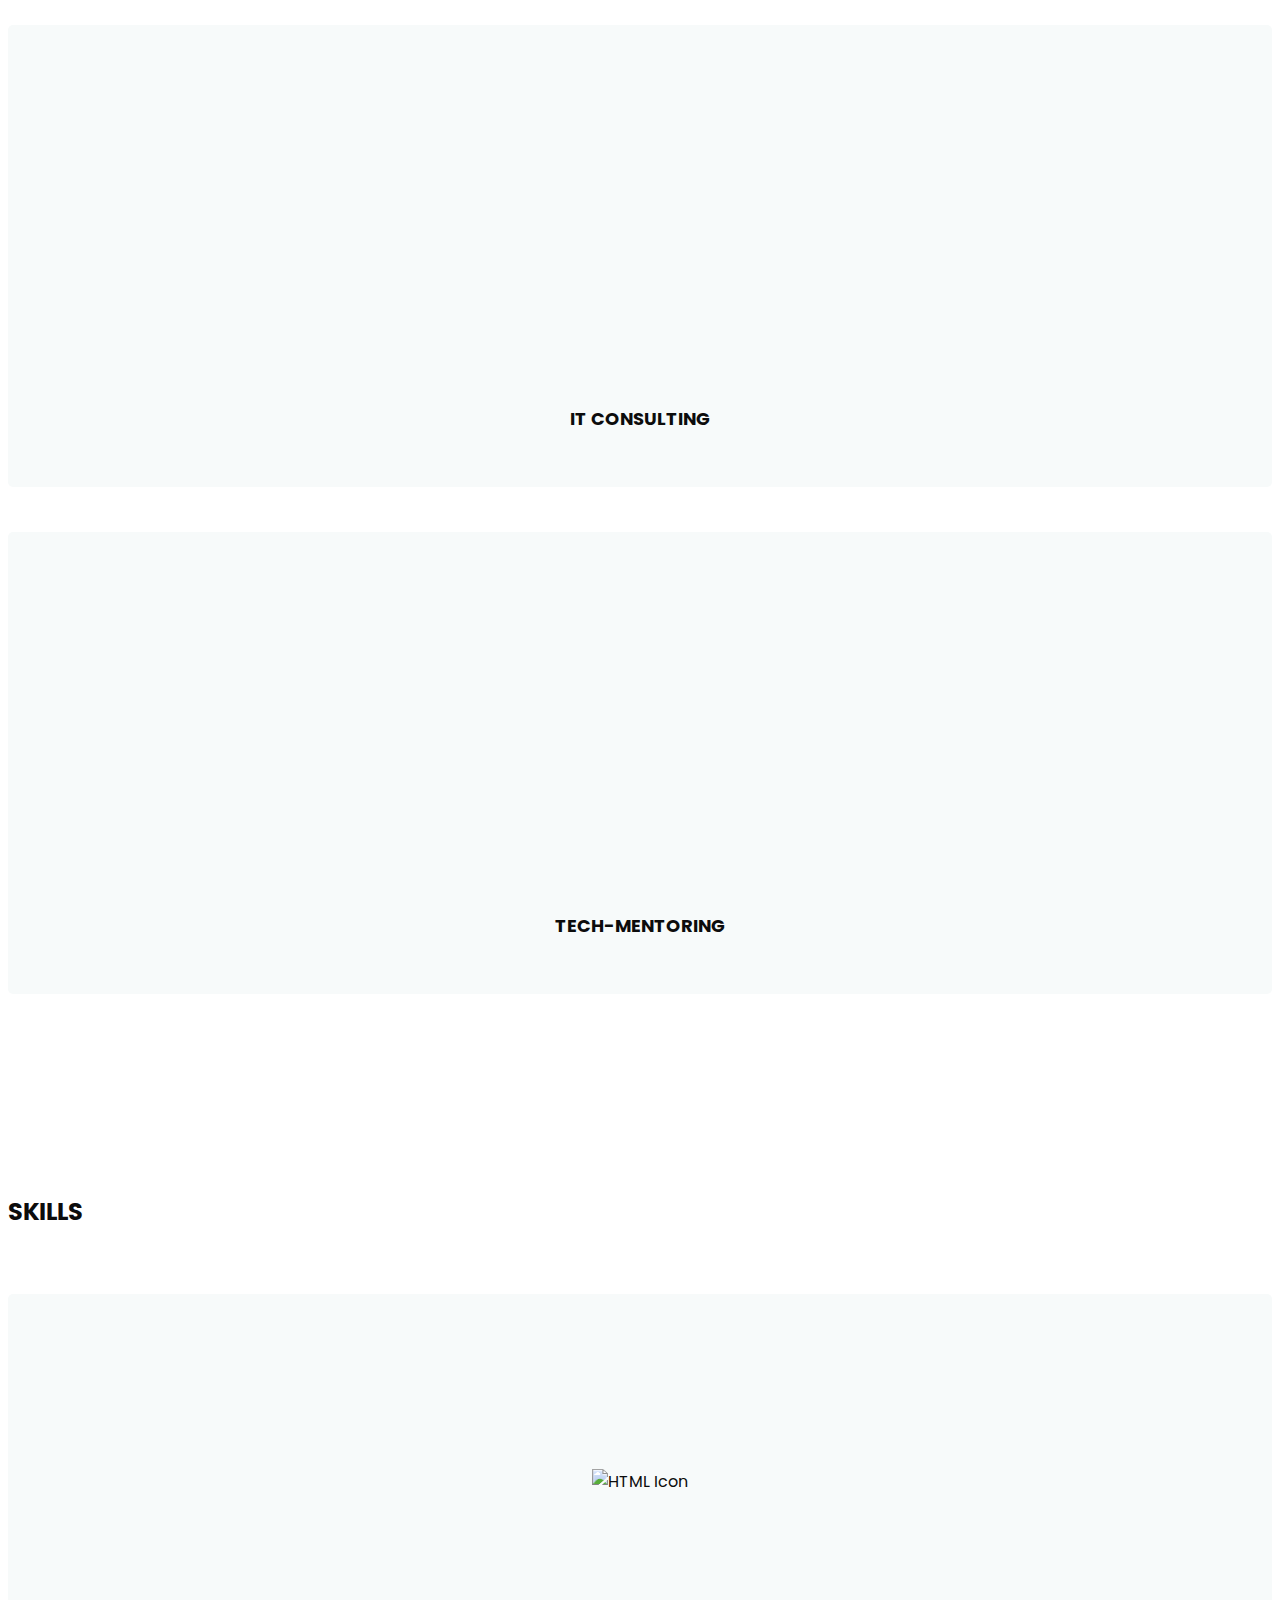
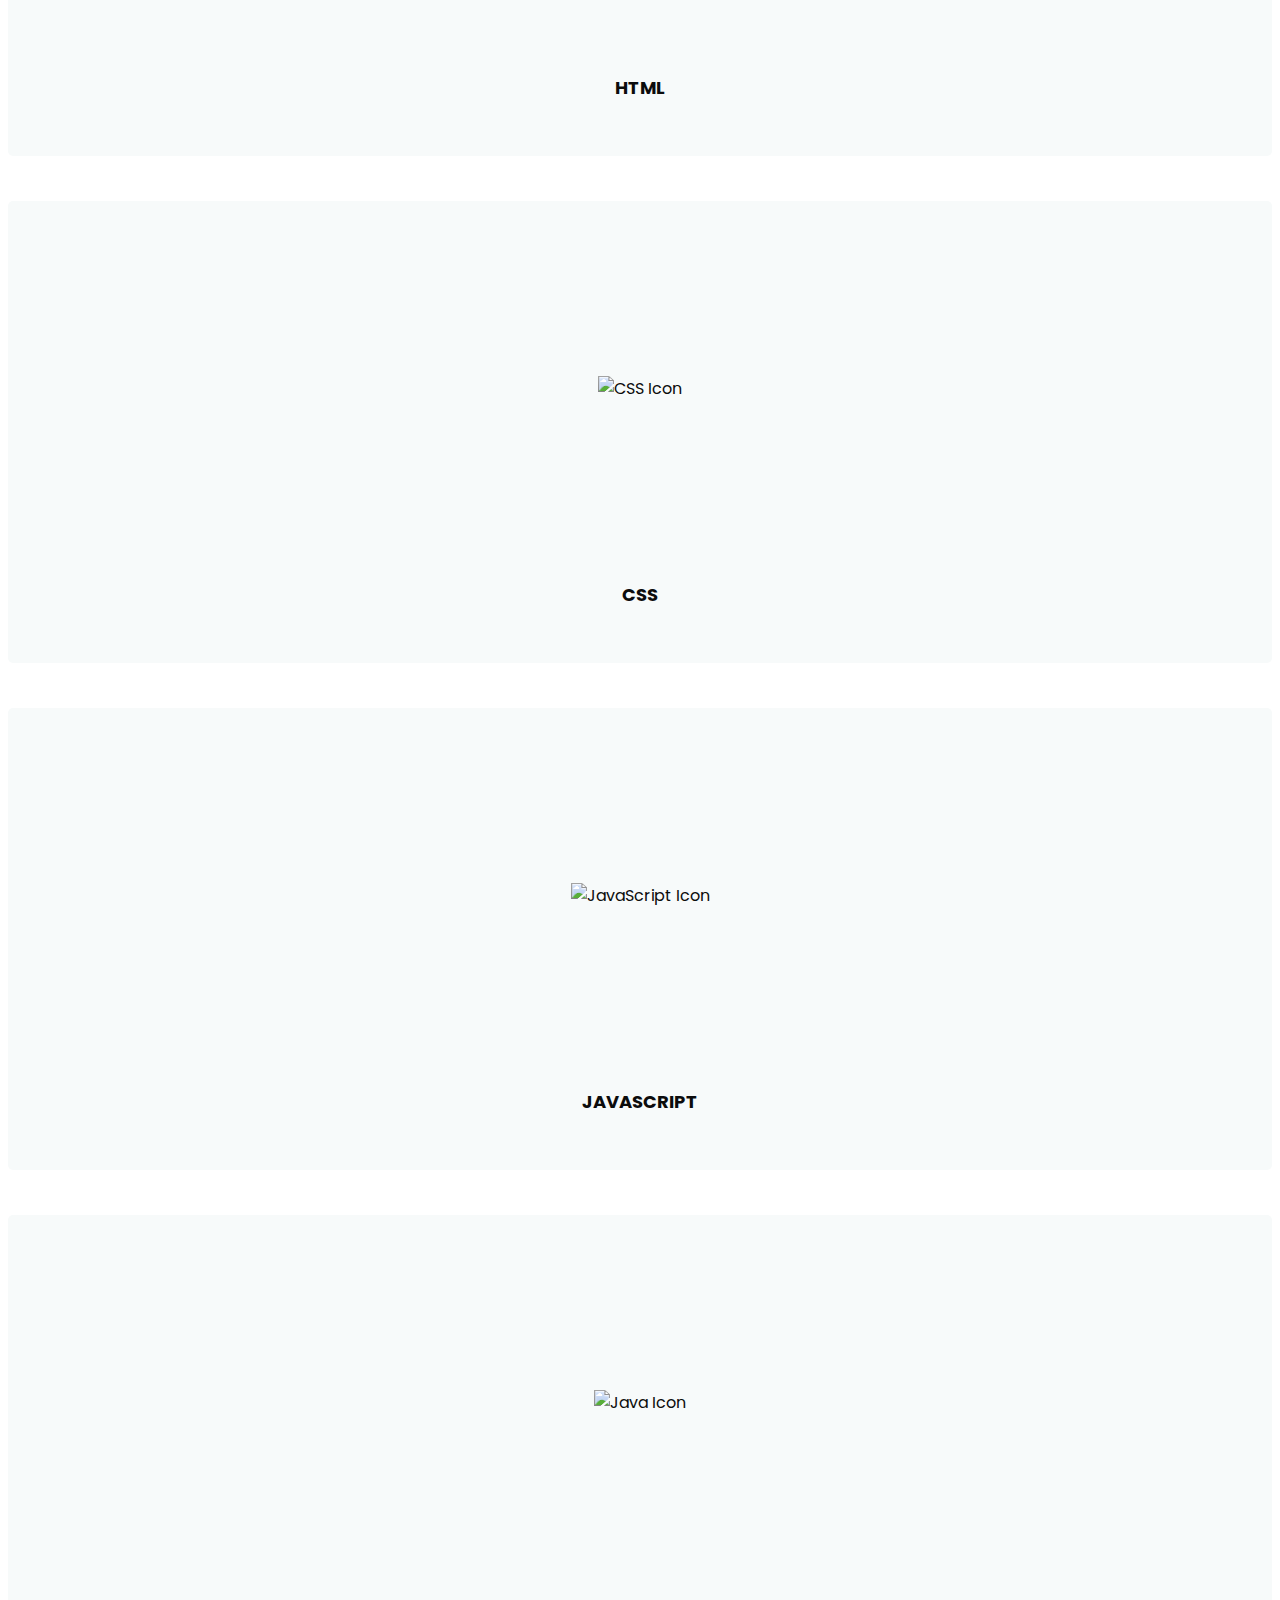
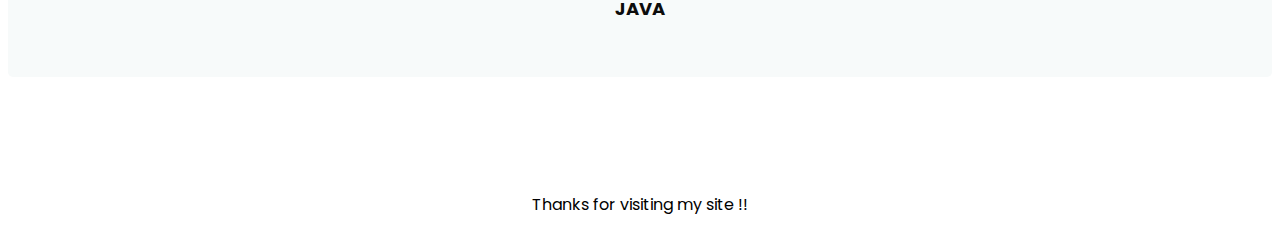
==== commit fc515f26: "index.html" ====
--- a/index.html
+++ b/index.html
@@ -161,50 +161,64 @@
         </div>
   </section>
 
-  <section class="furniture_section layout_padding">
+ <section class="furniture_section layout_padding">
     <div class="container">
-      <div class="heading_container" id="Education1">
-        <h2 >
-          Education
+      <div class="heading_container" id="Skills1">
+        <h2>
+          Skills
         </h2>
       </div>
       <div class="row">
         <div class="col-md-6 col-lg-4">
           <div class="box">
             <div class="img-box">
-              <img style="border-radius: 1em;" src="School.jpg" alt="Please wait">
-            </div>
-            <div class="detail-box">
-              <h5 style="text-align: center;">
-                THSLC<p>Tech.Edu(New scheme<br>2016 onwards)</p>
-              </h5>
-            </div>
-          </div>
-        </div>
-        <div class="col-md-6 col-lg-4">
-          <div class="box">
-            <div class="img-box">
-              <img style="border-radius: 1em;" src="Hss1.jpeg" alt="Please wait">
-            </div>
-            <div class="detail-box">
-              <h5 style="text-align: center;">
-                Higher Secondary<br><p>2021-2023</p>
-              </h5>
-            </div>
-          </div>
-        </div>
-        <div class="col-md-6 col-lg-4">
-          <div class="box">
-            <div class="img-box">
-              <img style="border-radius: 1em;" src="Brototype.png" alt="Please wait">
-            </div>
-            <div class="detail-box">
-              <h5 style="text-align: center;">
-                Brototype <p>tech-edu.center</p>
-              </h5>
-            </div>
-          </div>
-        </div>
+              <img src="html-icon.png" alt="HTML Icon">
+            </div>
+            <div class="detail-box">
+              <h5 style="text-align: center;">
+                HTML
+              </h5>
+            </div>
+          </div>
+        </div>
+        <div class="col-md-6 col-lg-4">
+          <div class="box">
+            <div class="img-box">
+              <img src="css-icon.png" alt="CSS Icon">
+            </div>
+            <div class="detail-box">
+              <h5 style="text-align: center;">
+                CSS
+              </h5>
+            </div>
+          </div>
+        </div>
+        <div class="col-md-6 col-lg-4">
+          <div class="box">
+            <div class="img-box">
+              <img src="js-icon.png" alt="JavaScript Icon">
+            </div>
+            <div class="detail-box">
+              <h5 style="text-align: center;">
+                JavaScript
+              </h5>
+            </div>
+          </div>
+        </div>
+        <div class="col-md-6 col-lg-4">
+          <div class="box">
+            <div class="img-box">
+              <img src="java-icon.png" alt="Java Icon">
+            </div>
+            <div class="detail-box">
+              <h5 style="text-align: center;">
+                Java
+              </h5>
+            </div>
+          </div>
+        </div>
+      </div>
+    </div>
   </section>
 
   
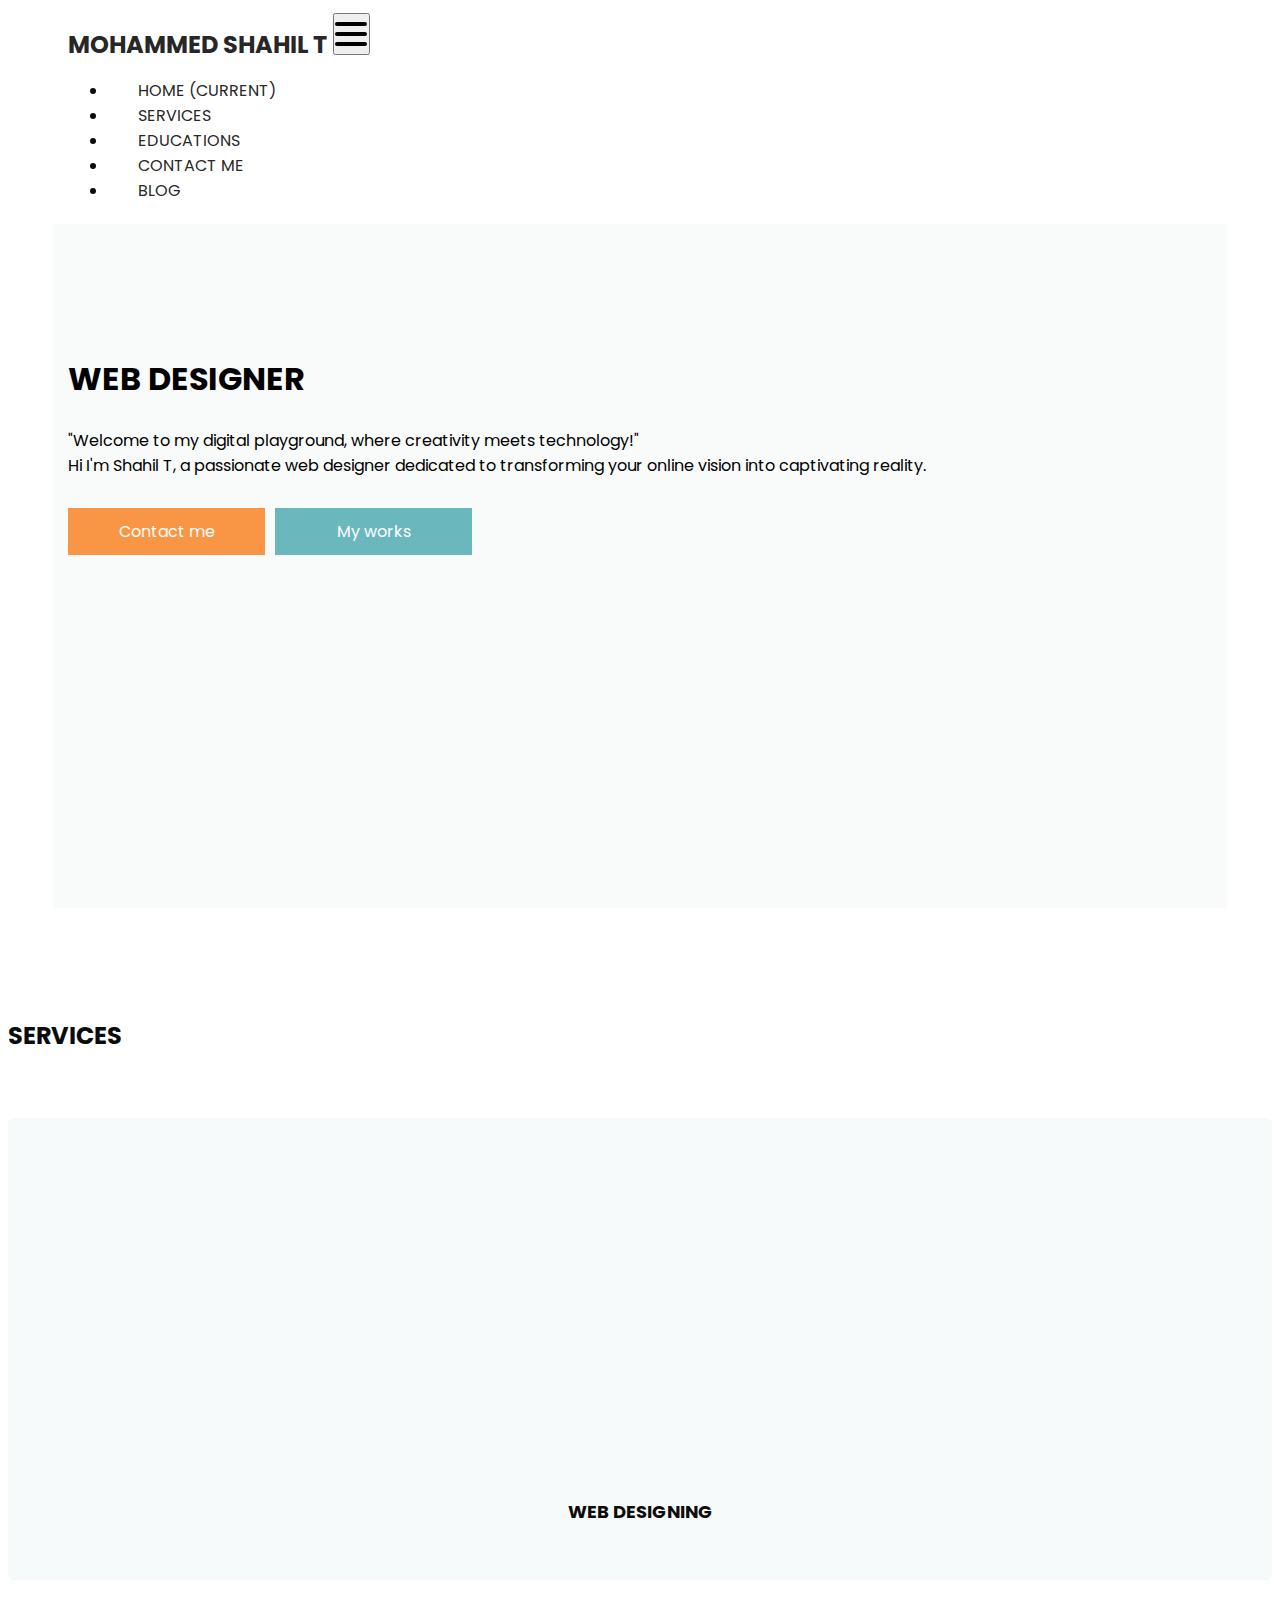
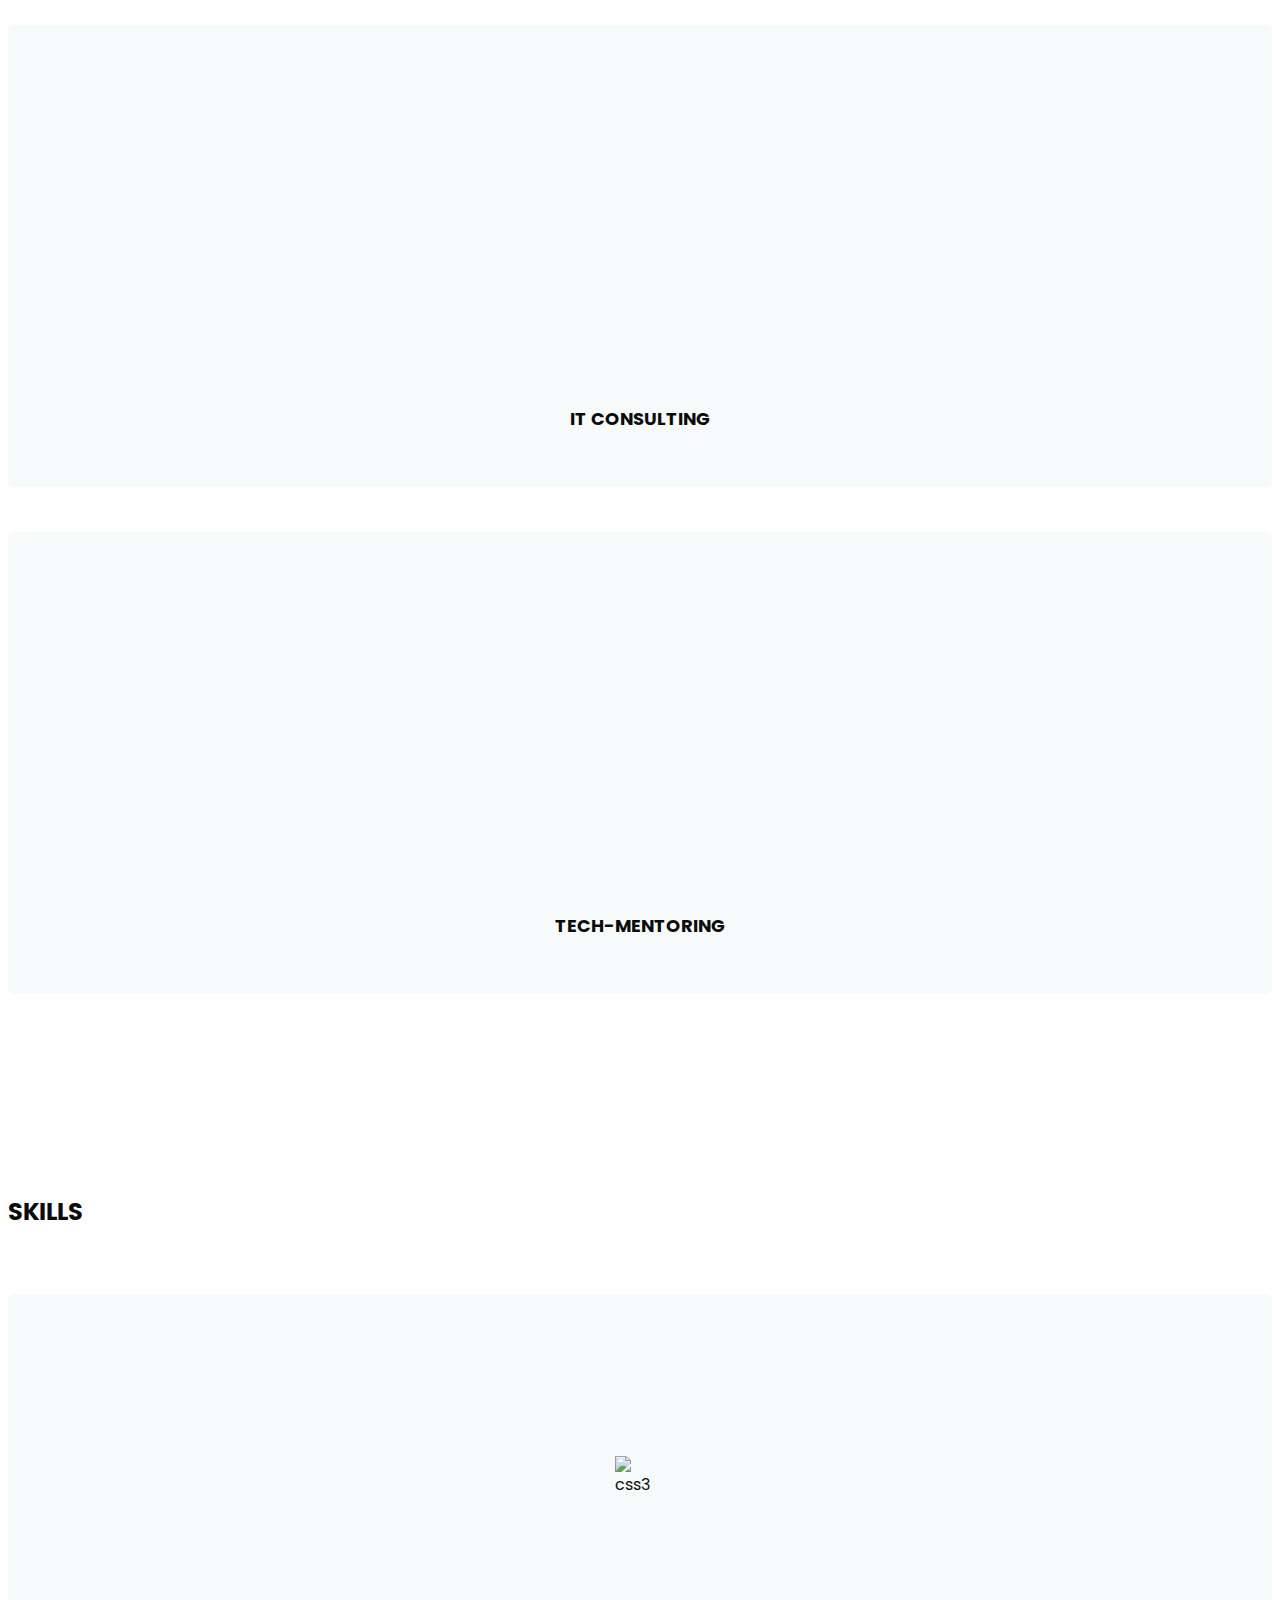
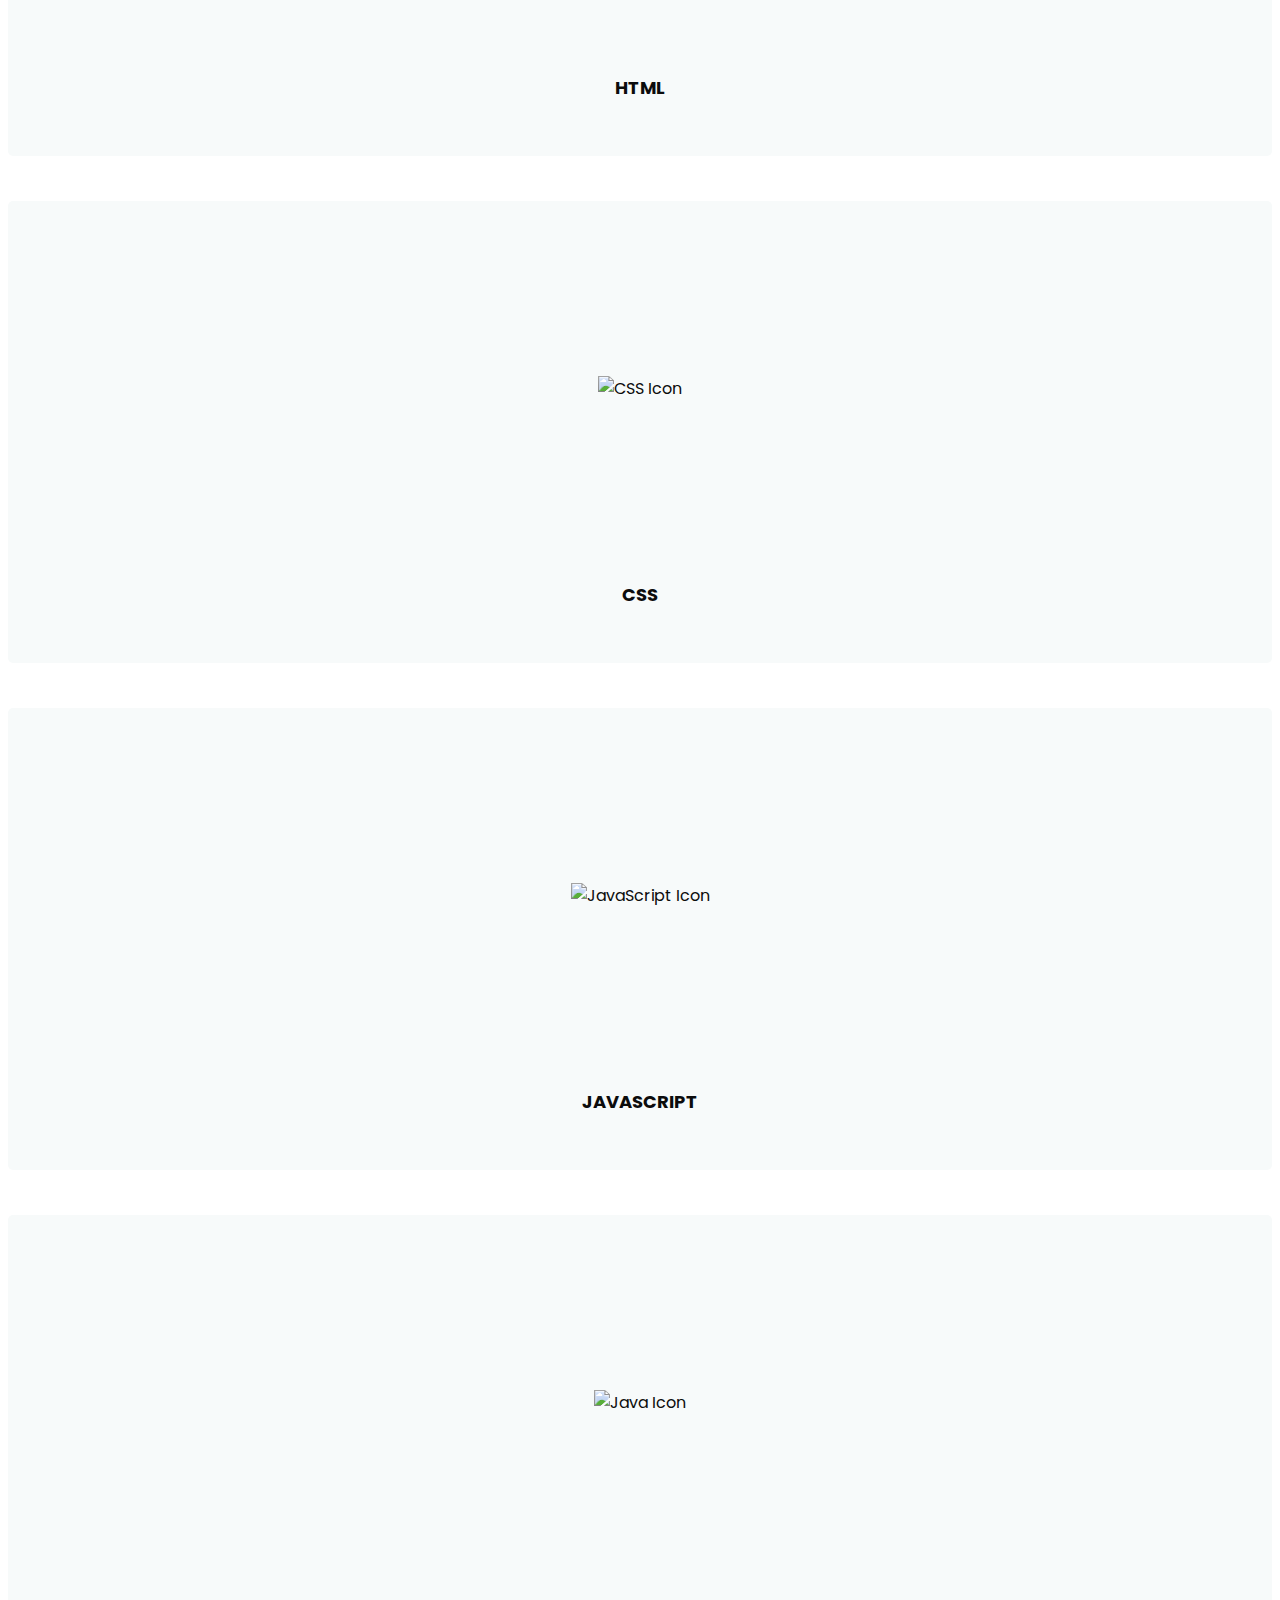
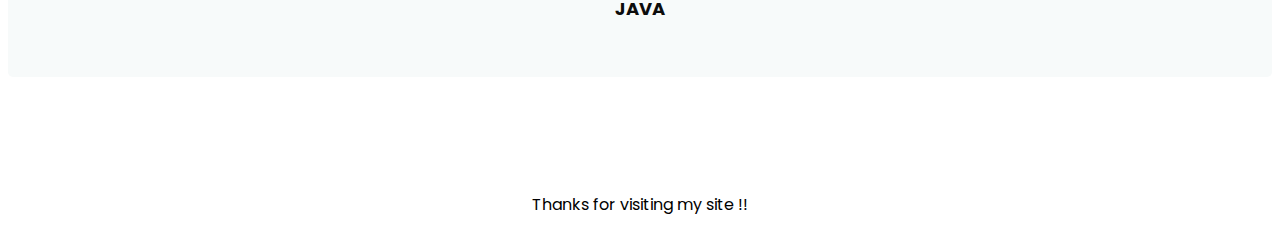
==== commit f470a56c: "index.html" ====
--- a/index.html
+++ b/index.html
@@ -172,7 +172,7 @@
         <div class="col-md-6 col-lg-4">
           <div class="box">
             <div class="img-box">
-              <img src="html-icon.png" alt="HTML Icon">
+             <img width="50" height="50" src="https://img.icons8.com/ios/50/css3.png" alt="css3"/>
             </div>
             <div class="detail-box">
               <h5 style="text-align: center;">
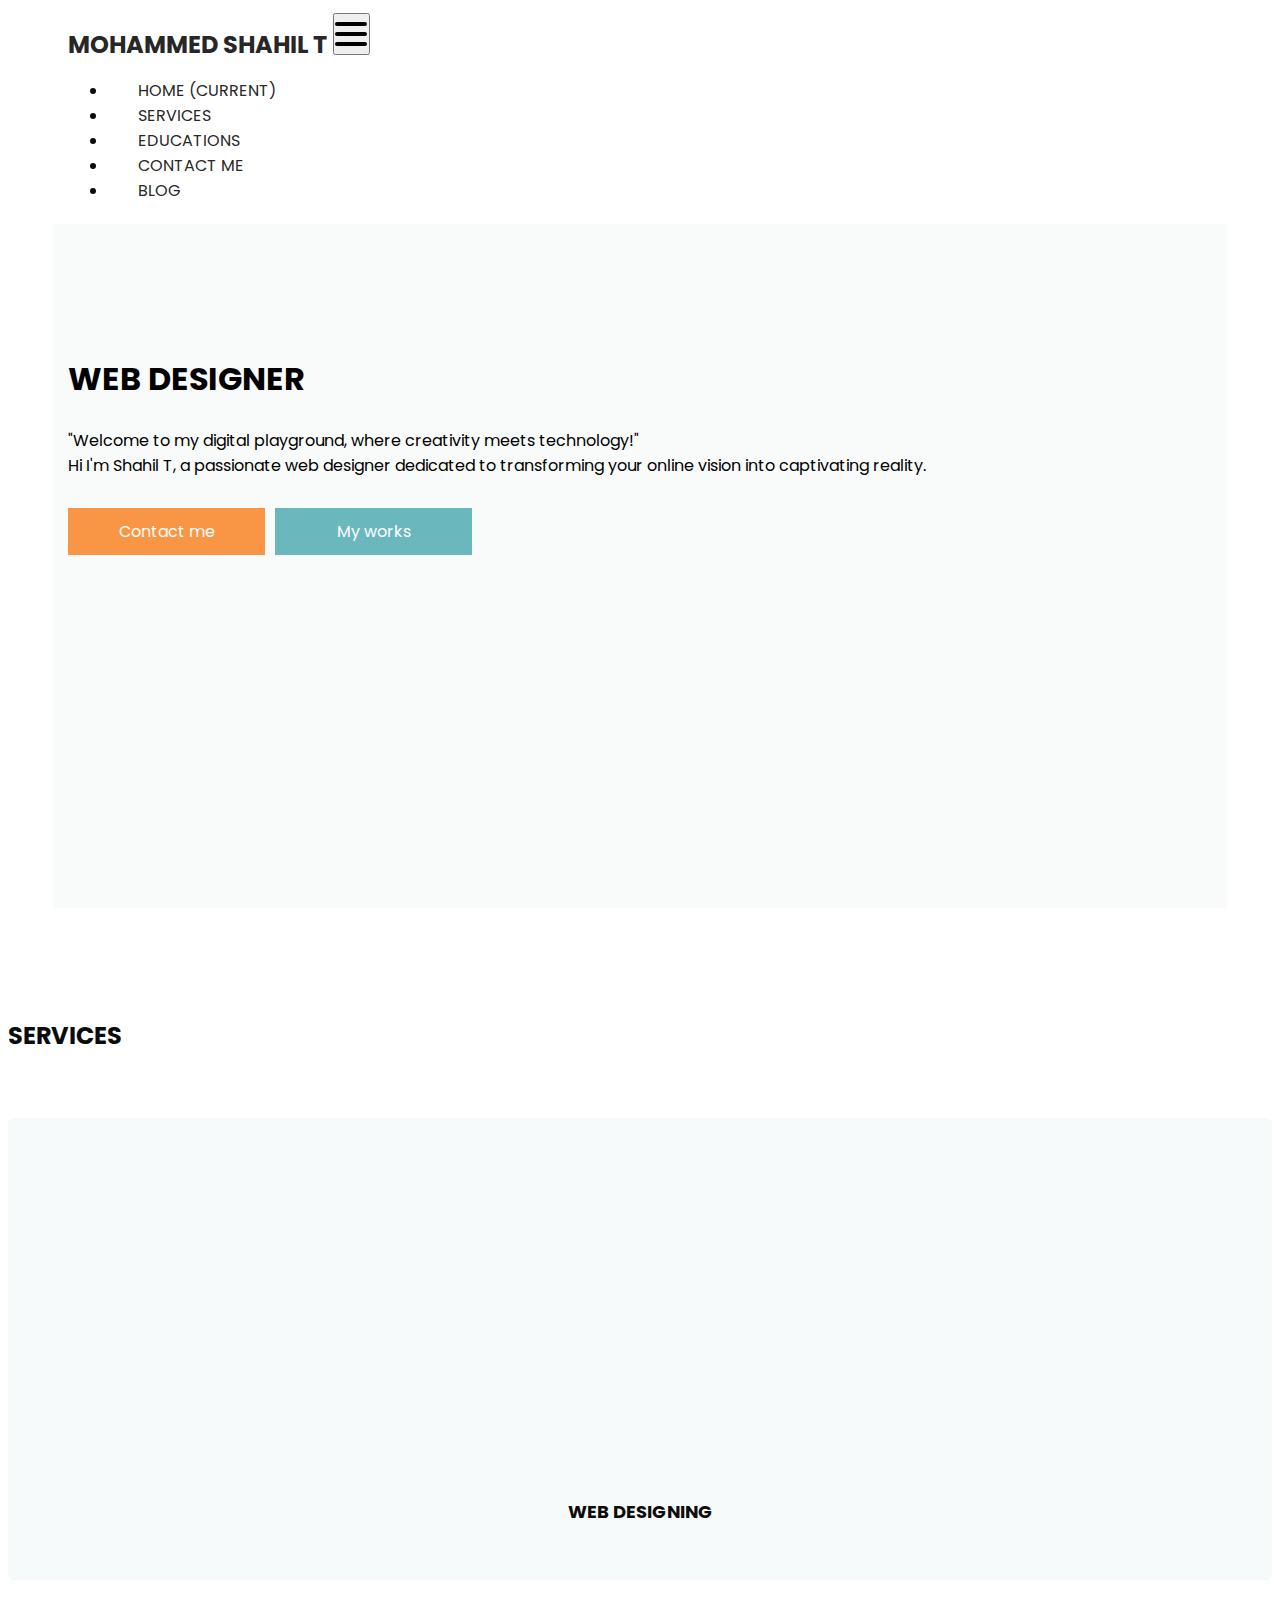
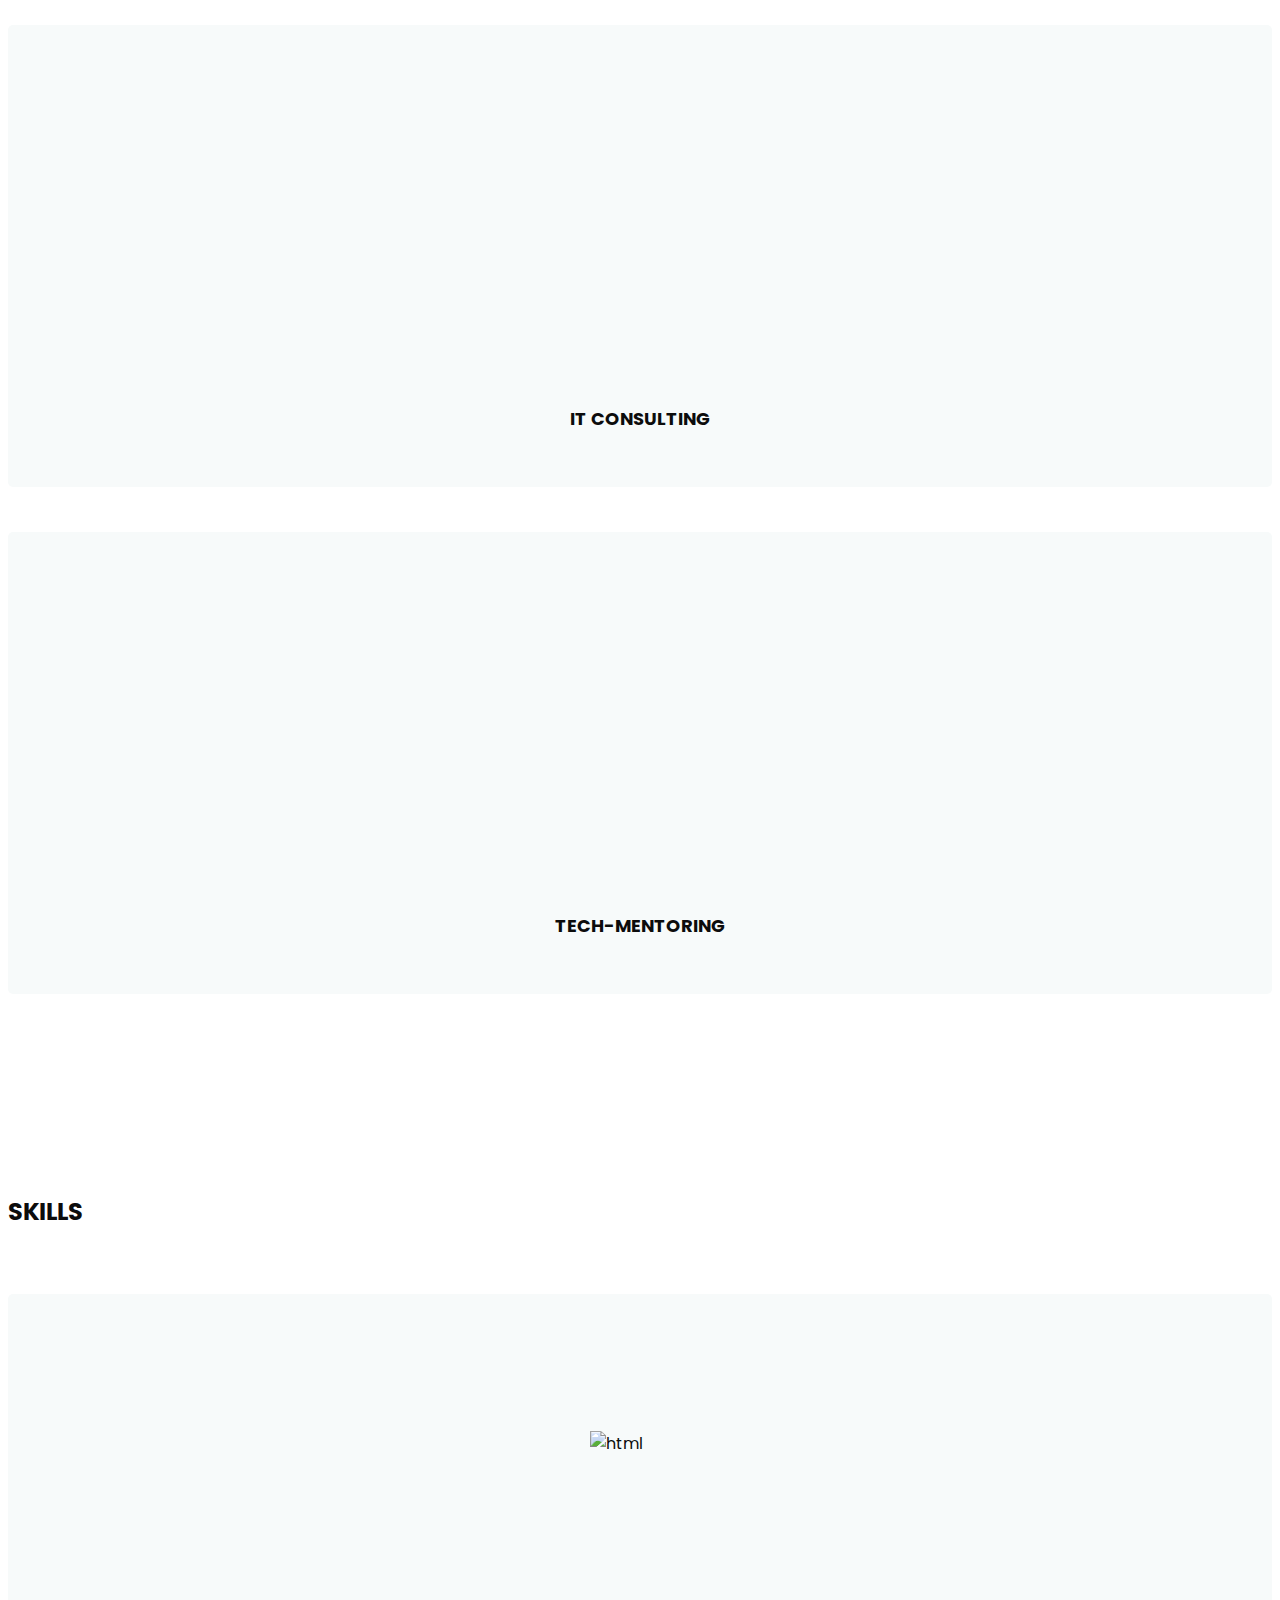
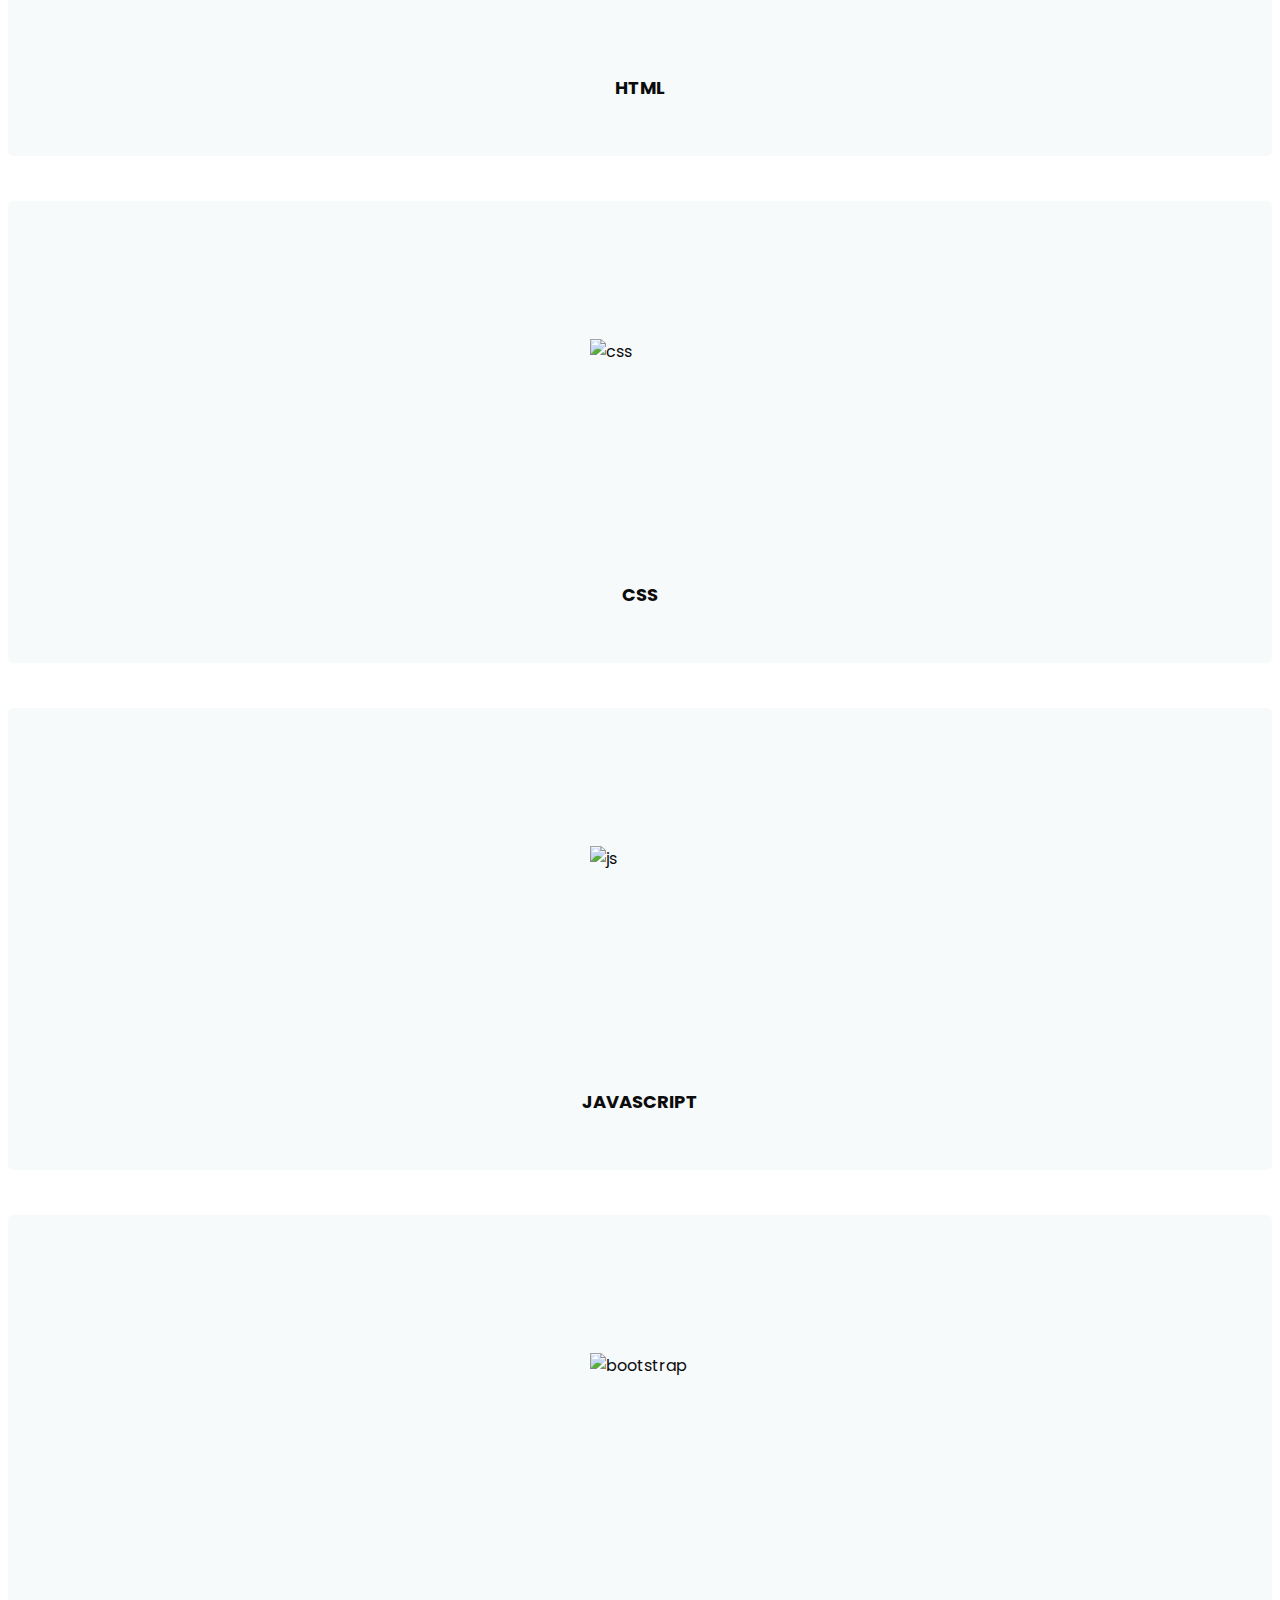
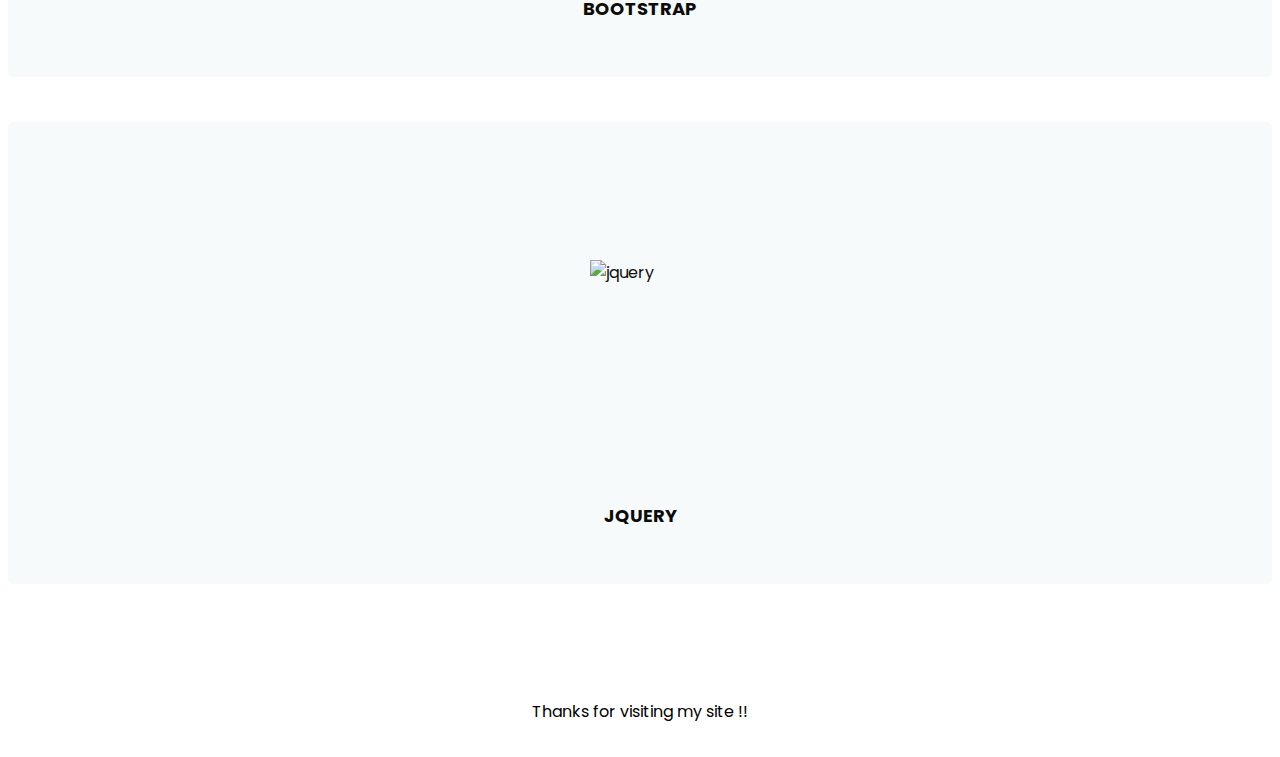
==== commit 43161a13: "index.html" ====
--- a/index.html
+++ b/index.html
@@ -172,7 +172,7 @@
         <div class="col-md-6 col-lg-4">
           <div class="box">
             <div class="img-box">
-             <img width="50" height="50" src="https://img.icons8.com/ios/50/css3.png" alt="css3"/>
+             <img width="100" height="100" src="https://img.icons8.com/ios/100/html.png" alt="html"/>
             </div>
             <div class="detail-box">
               <h5 style="text-align: center;">
@@ -184,7 +184,7 @@
         <div class="col-md-6 col-lg-4">
           <div class="box">
             <div class="img-box">
-              <img src="css-icon.png" alt="CSS Icon">
+              <img width="100" height="100" src="https://img.icons8.com/ios/100/css.png" alt="css"/>
             </div>
             <div class="detail-box">
               <h5 style="text-align: center;">
@@ -196,7 +196,7 @@
         <div class="col-md-6 col-lg-4">
           <div class="box">
             <div class="img-box">
-              <img src="js-icon.png" alt="JavaScript Icon">
+              <img width="100" height="100" src="https://img.icons8.com/ios/100/js.png" alt="js"/>
             </div>
             <div class="detail-box">
               <h5 style="text-align: center;">
@@ -208,11 +208,23 @@
         <div class="col-md-6 col-lg-4">
           <div class="box">
             <div class="img-box">
-              <img src="java-icon.png" alt="Java Icon">
-            </div>
-            <div class="detail-box">
-              <h5 style="text-align: center;">
-                Java
+              <img width="100" height="100" src="https://img.icons8.com/ios/100/bootstrap.png" alt="bootstrap"/>
+            </div>
+            <div class="detail-box">
+              <h5 style="text-align: center;">
+                Bootstrap
+              </h5>
+            </div>
+          </div>
+        </div>
+         <div class="col-md-6 col-lg-4">
+          <div class="box">
+            <div class="img-box">
+              <img width="100" height="100" src="https://img.icons8.com/ios/100/jquery.png" alt="jquery"/>
+            </div>
+            <div class="detail-box">
+              <h5 style="text-align: center;">
+                jQuery
               </h5>
             </div>
           </div>
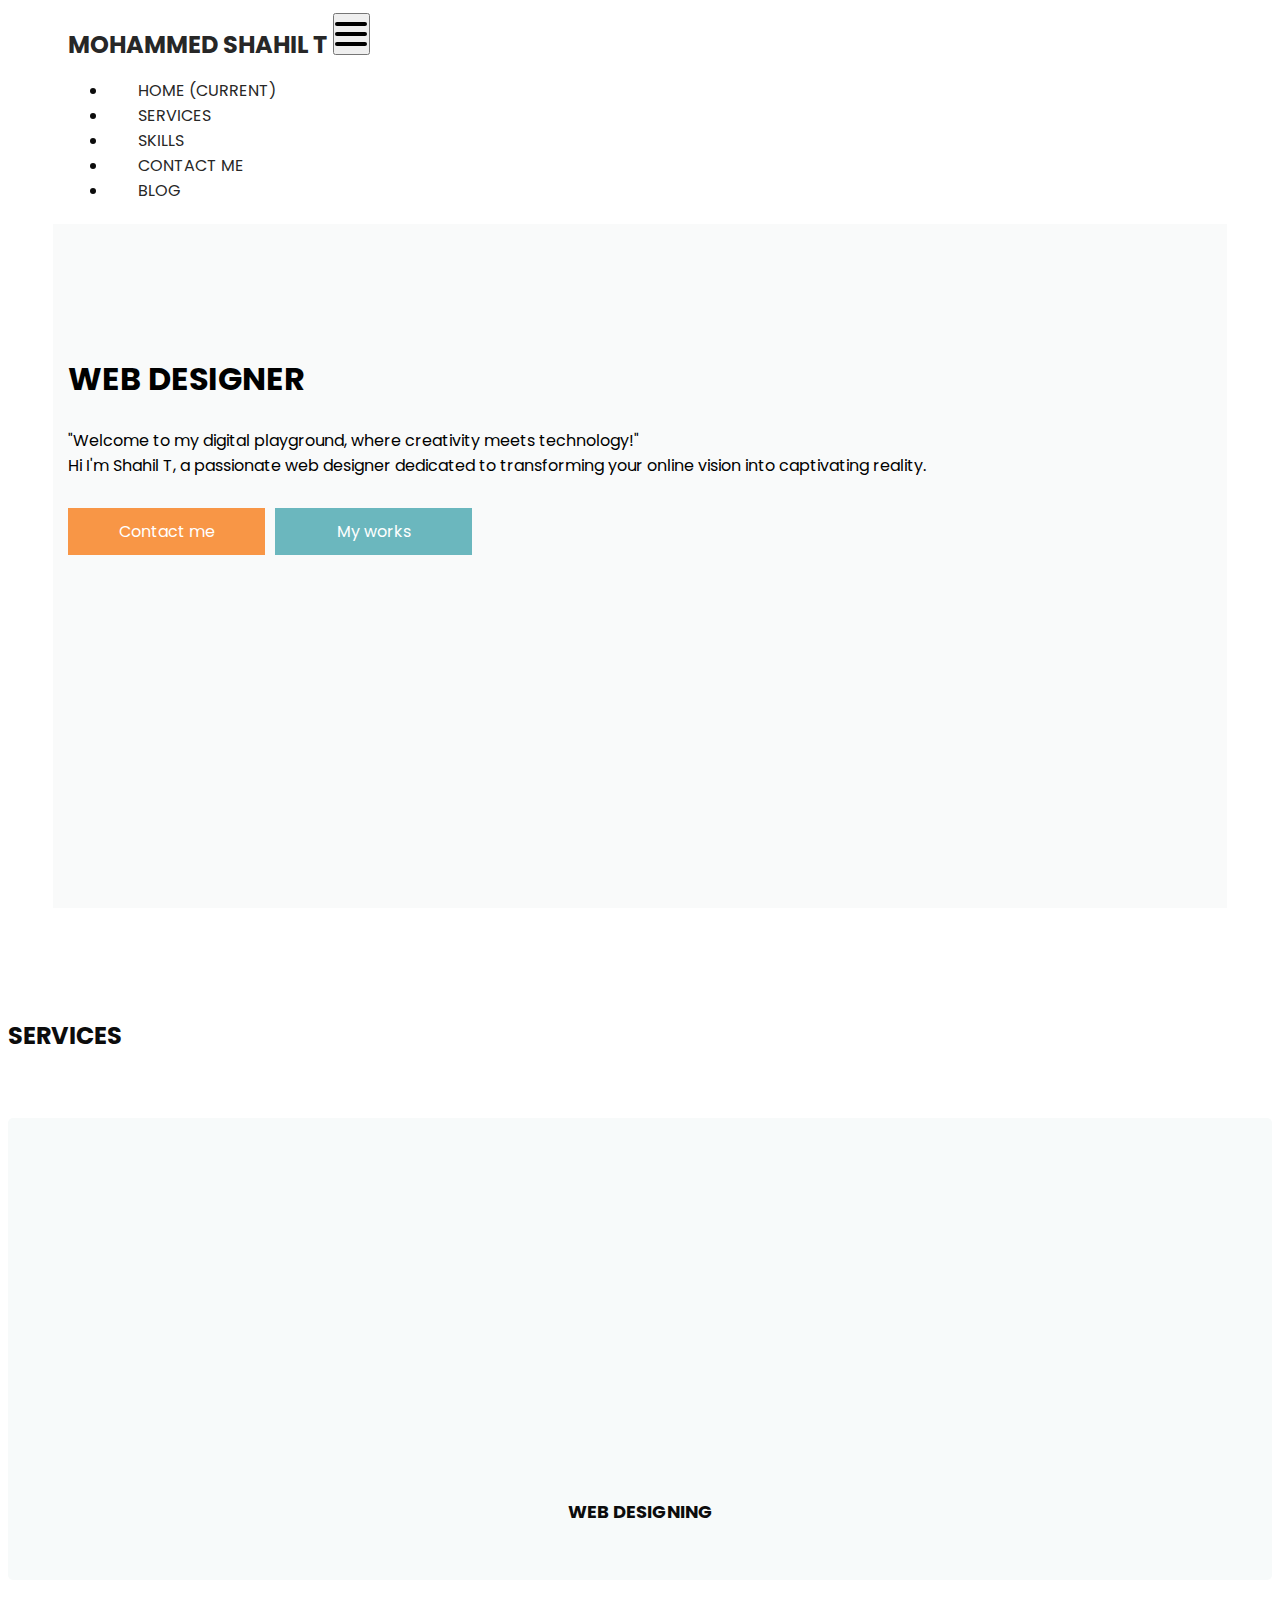
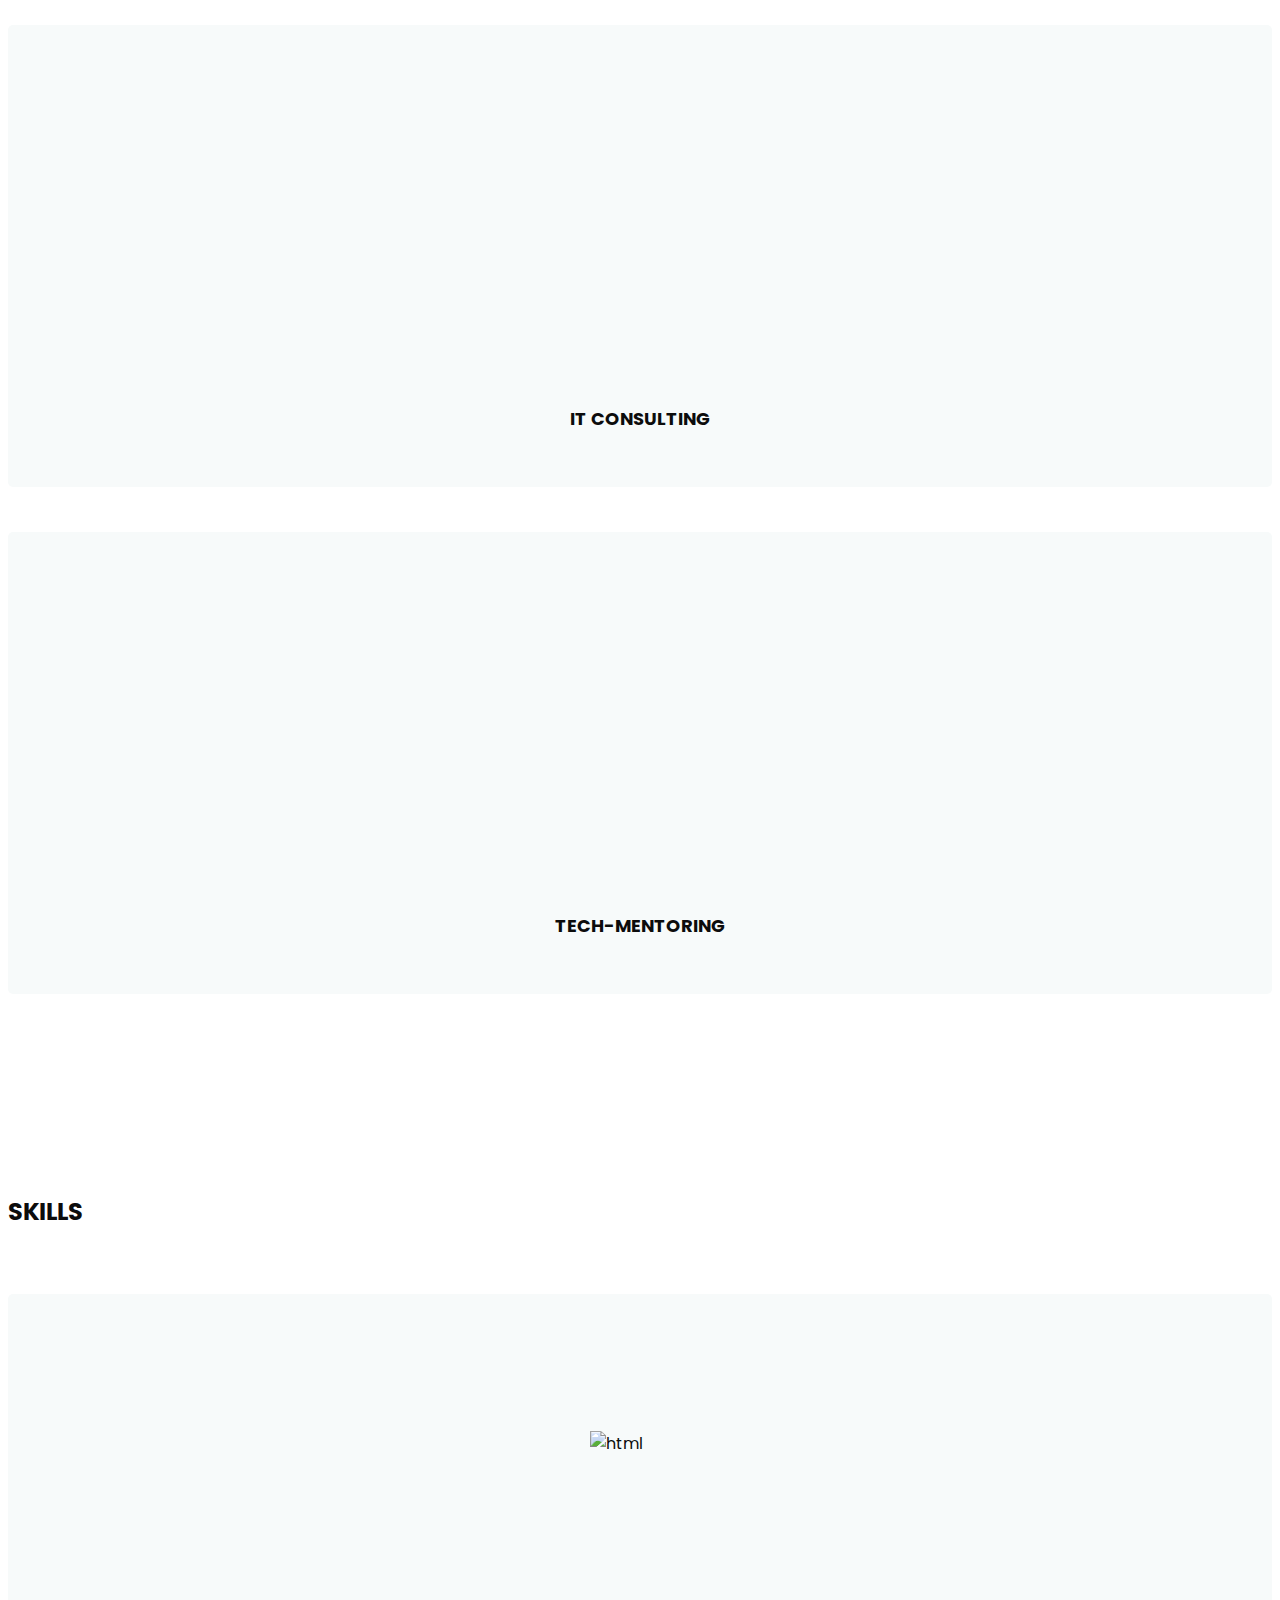
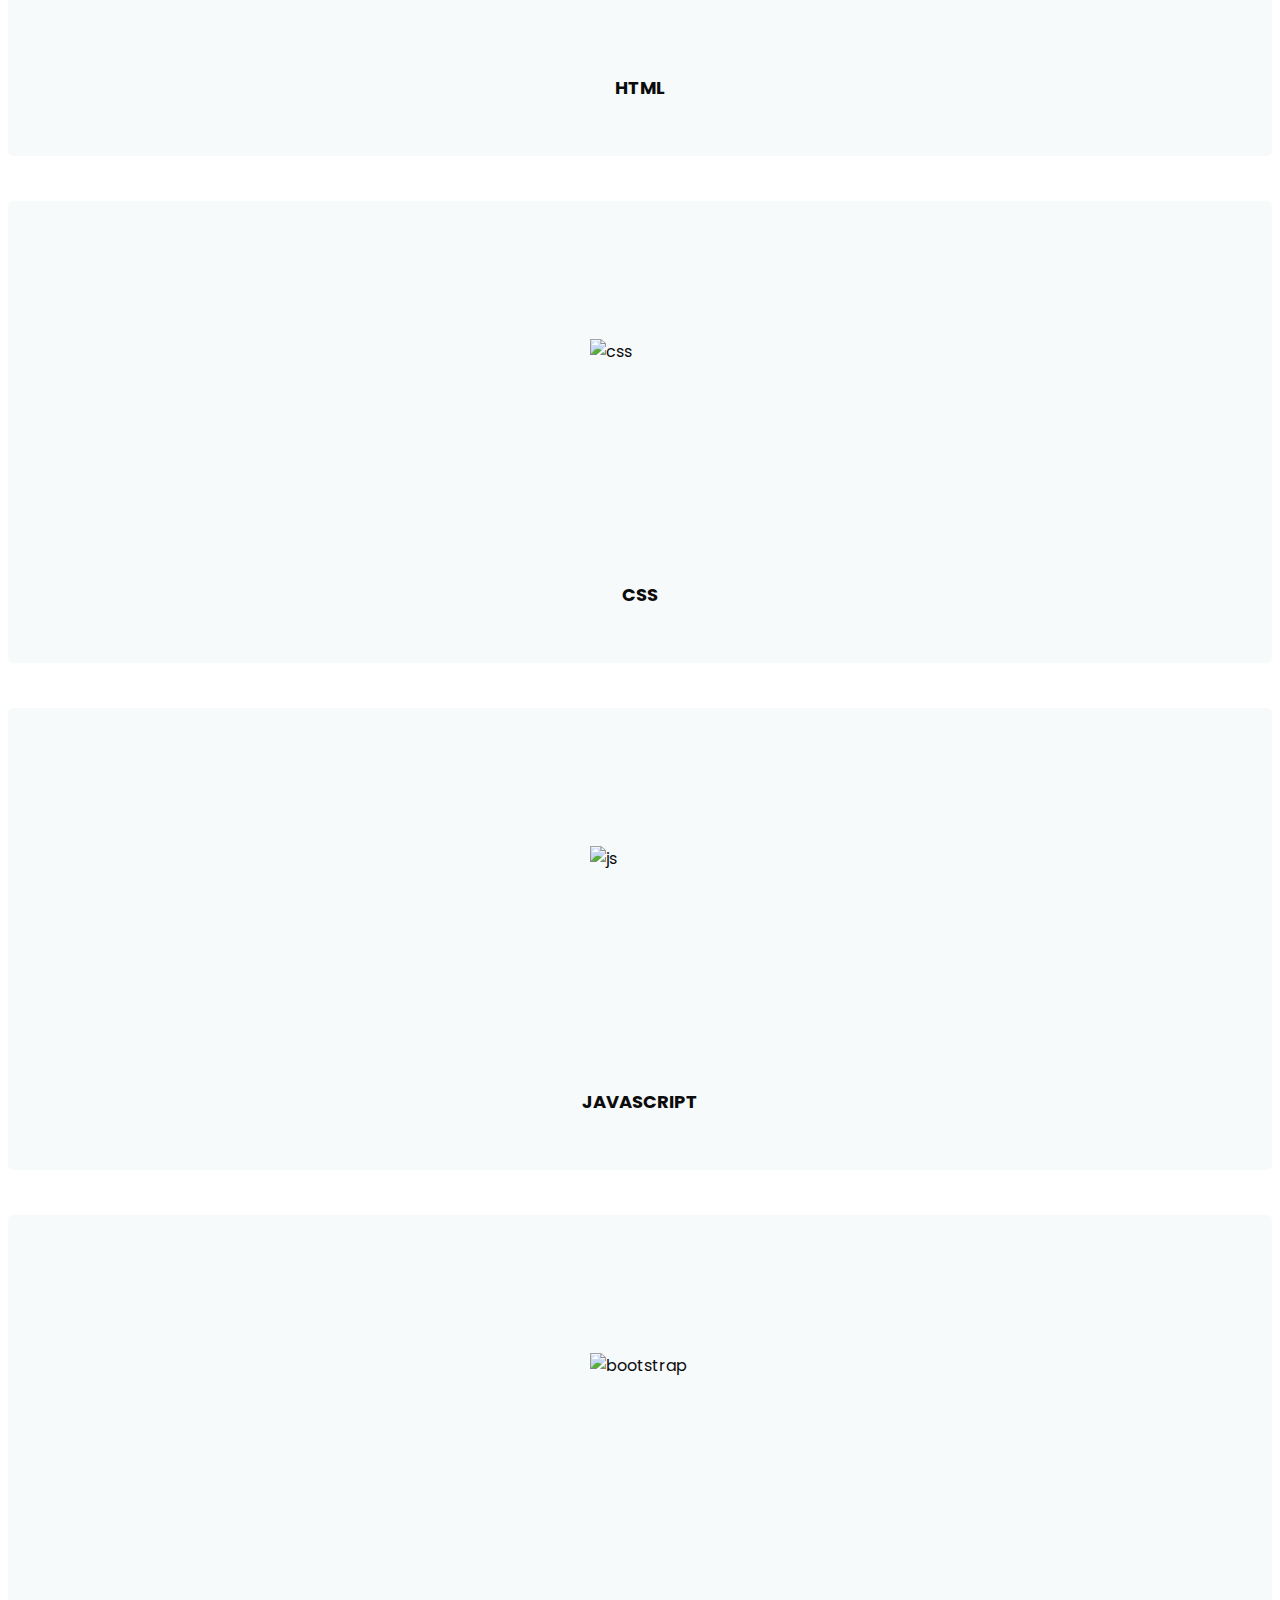
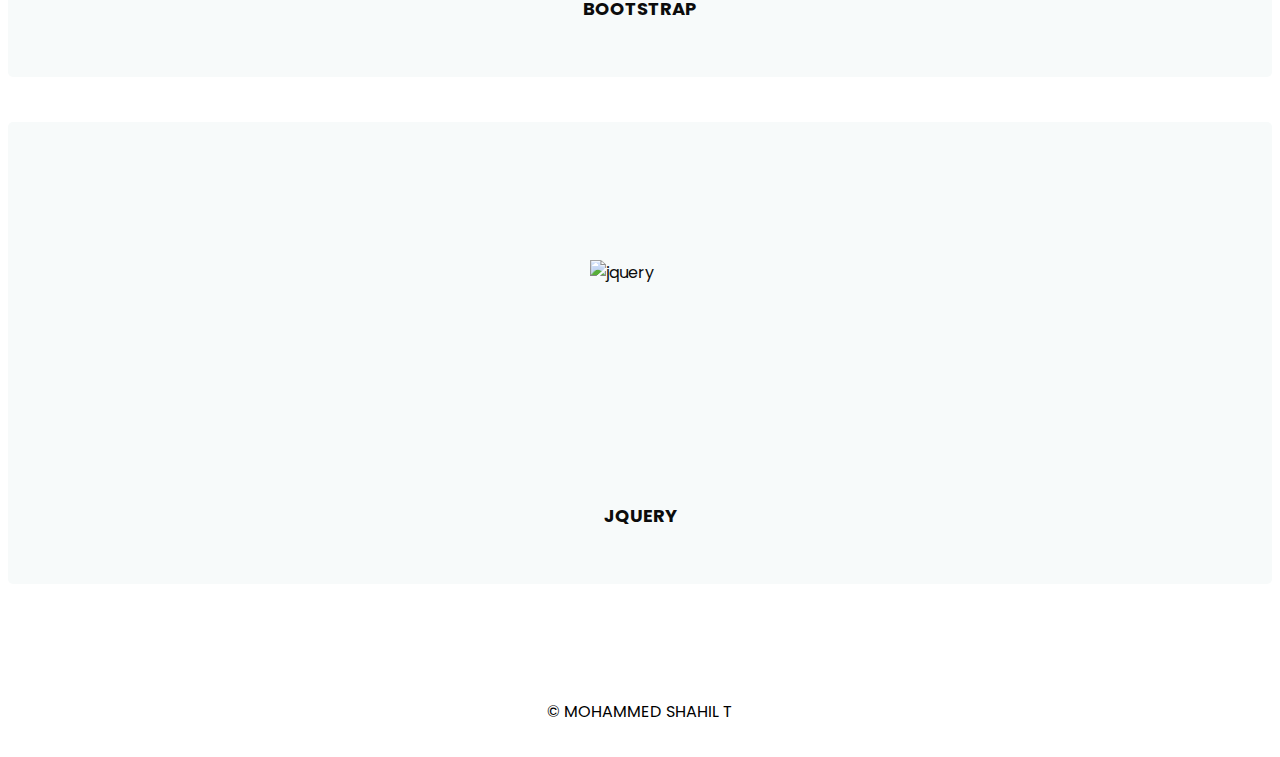
==== commit a1fc4f53: "index.html" ====
--- a/index.html
+++ b/index.html
@@ -61,7 +61,7 @@
                 <a class="nav-link" href="#Services1">Services</a>
               </li>
               <li class="nav-item">
-                <a class="nav-link" href="#Education1">Educations</a>
+                <a class="nav-link" href="#skills1">Skills</a>
               </li>
               
               <li class="nav-item">
@@ -238,7 +238,7 @@
   <footer class="footer_section">
     <div class="container">
       <p>
-        Thanks for visiting my site !!
+         &#169; MOHAMMED SHAHIL T
       </p>
     </div>
   </footer>
